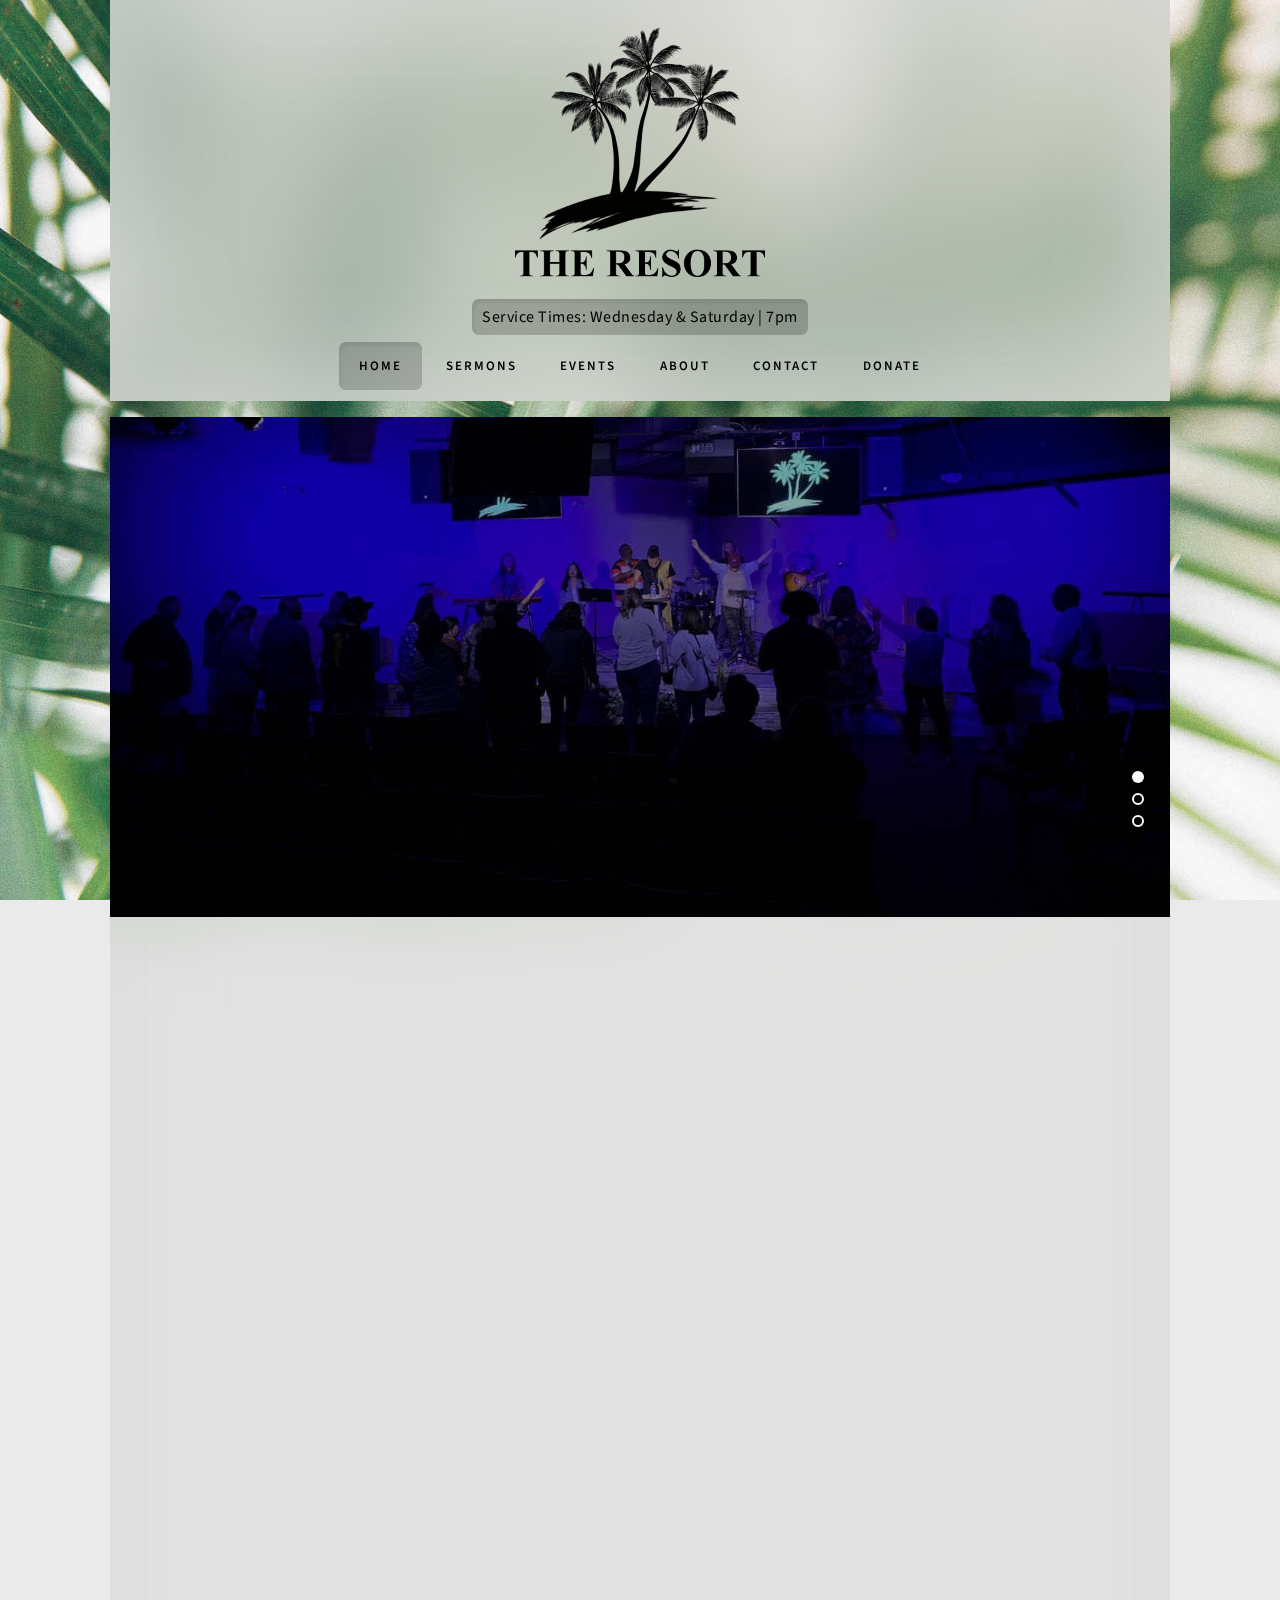
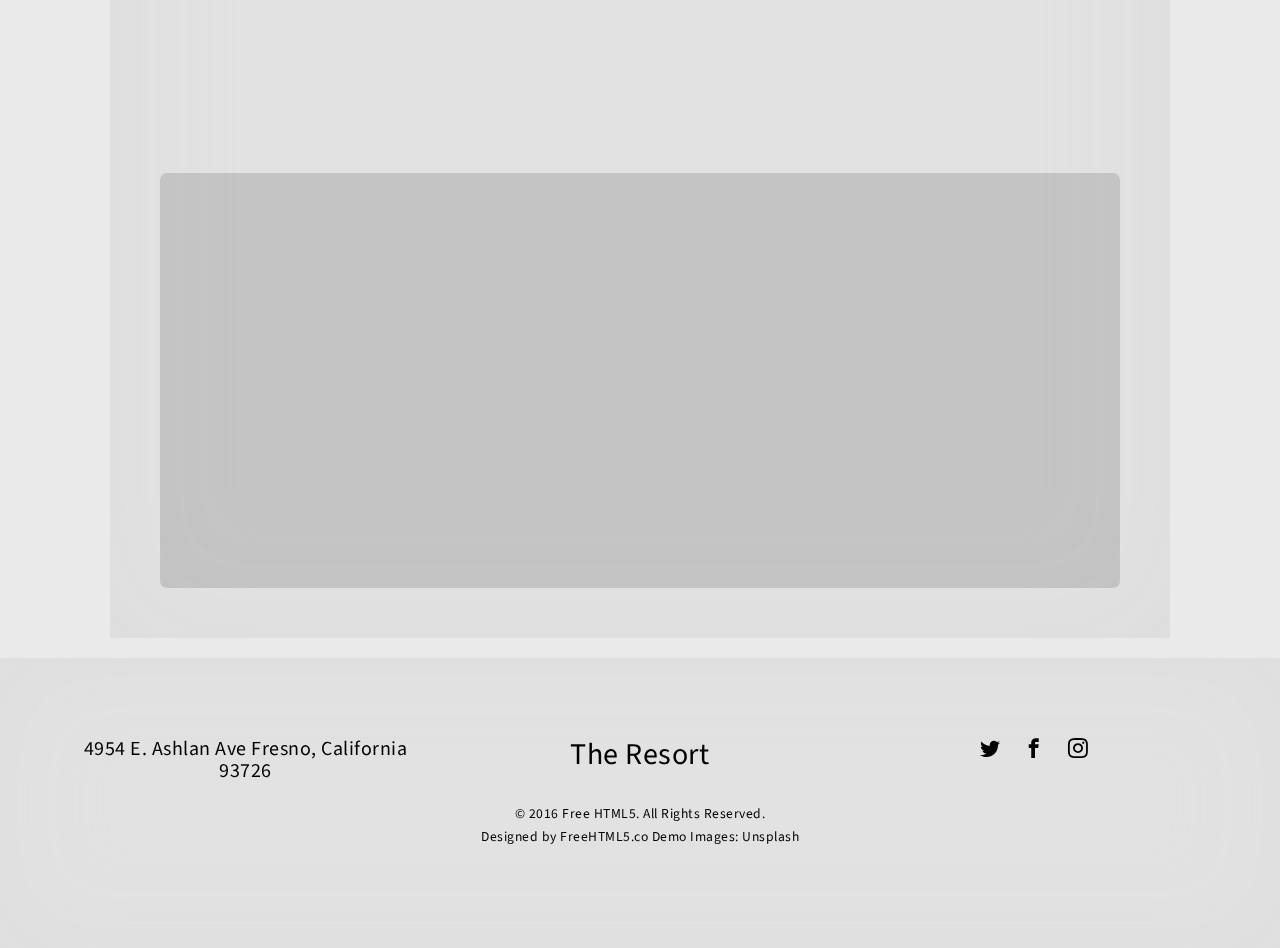
==== index.html @ a0623423 "Updated description again" ====
<!DOCTYPE HTML>
<html>
	<head>
	<meta charset="utf-8">
	<meta http-equiv="X-UA-Compatible" content="IE=edge">
	<title>The Resort Ministries</title>
	<meta name="viewport" content="width=device-width, initial-scale=1">
	<meta name="description" content="Service Times: Wednesday &amp; Saturday | 7pm | 4954 E. Ashlan Ave Fresno, California 93726"/>
	<meta name="keywords" content="ekklesia, ecclesia, healing, spiritual, deliverance, freedom, liberty, Jesus, Bible, light, truth, sermon" />
	<meta name="author" content="freehtml5.co" />
	
	<link rel="apple-touch-icon" sizes="180x180" href="/apple-touch-icon.png">
	<link rel="icon" type="image/png" sizes="32x32" href="/favicon-32x32.png">
	<link rel="icon" type="image/png" sizes="16x16" href="/favicon-16x16.png">
	<link rel="manifest" href="/site.webmanifest">
	<link rel="mask-icon" href="/safari-pinned-tab.svg" color="#5b84d5">
	<meta name="msapplication-TileColor" content="#9f00a7">
	<meta name="theme-color" content="#ffffff">
	
  	<!-- Facebook and Twitter integration -->
	<meta property="og:title" content=""/>
	<meta property="og:image" content=""/>
	<meta property="og:url" content=""/>
	<meta property="og:site_name" content=""/>
	<meta property="og:description" content=""/>
	<meta name="twitter:title" content="" />
	<meta name="twitter:image" content="" />
	<meta name="twitter:url" content="" />
	<meta name="twitter:card" content="" />

	<link href="https://fonts.googleapis.com/css?family=Source+Sans+Pro:400,600,700" rel="stylesheet">
	<link href="https://fonts.googleapis.com/css?family=Libre+Baskerville:400,400i,700" rel="stylesheet"
	>
	
	<!-- Animate.css -->
	<link rel="stylesheet" href="css/animate.css">
	<!-- Icomoon Icon Fonts-->
	<link rel="stylesheet" href="css/icomoon.css">
	<!-- Bootstrap  -->
	<link rel="stylesheet" href="css/bootstrap.css">

	<!-- Magnific Popup -->
	<link rel="stylesheet" href="css/magnific-popup.css">

	<!-- Flexslider  -->
	<link rel="stylesheet" href="css/flexslider.css">

	<!-- Owl Carousel  -->
	<link rel="stylesheet" href="css/owl.carousel.min.css">
	<link rel="stylesheet" href="css/owl.theme.default.min.css">

	<!-- Theme style  -->
	<link rel="stylesheet" href="css/style.css">

	<!-- Modernizr JS -->
	<script src="js/modernizr-2.6.2.min.js"></script>
	<!-- FOR IE9 below -->
	<!--[if lt IE 9]>
	<script src="js/respond.min.js"></script>
	<![endif]-->

	</head>
	<body>
		
	<div class="fh5co-loader"></div>
	
	<div id="page">
	<nav class="fh5co-nav" role="navigation">
		<div class="container-wrap">
			<div class="top-menu">
				<div class="row">
					<div class="col-md-12 col-offset-0 text-center">
					<a href="#" class="row"><img src="images/Newlogo.png" alt="The Resort"></a>
					</div>
						<div class="col-md-12 col-offset-0 text-center">
							<span class="service-times">Service Times: Wednesday &amp; Saturday | 7pm</span>
						</div>
					<div class="col-md-12 col-md-offset-0 text-center menu-1">
						<ul>
							<li class="active"><a href="index.html">Home</a></li>
							<li><a href="sermons.html">Sermons</a></li>
							<li><a href="events.html">Events</a></li>
							<li><a href="about.html">About</a></li>
							<li><a href="contact.html">Contact</a></li>
							<li><a href="https://tithe.ly/give?c=868152" class="donate">Donate</a></li>
						</ul>
					</div>
				</div>
				
			</div>
		</div>
	</nav>
	<div class="container-wrap">
		<aside id="fh5co-hero">
			<div class="flexslider">
				<ul class="slides">
			   	<li style="background-image: url(images/worship_1.jpg);">
			   		<div class="overlay"></div>
			   		<div class="container-fluid">
			   			<div class="row">
				   			<div class="col-md-6 col-md-offset-3 text-center">
				   				<div class="slider-text">
					   				<div class="slider-text-inner">
					   					<h1>Living &amp; Sharing the Gospel of God</h1>
											<p><a class="btn btn-primary popup-vimeo"> <i class="icon-play4"></i> Watch Video</a> <a class="btn btn-primary btn-demo">Join us here! <i class="icon-arrow-right3"></i></a></p>
					   				</div>
				   				</div>
				   			</div>
				   		</div>
			   		</div>
			   	</li>
			   	<li style="background-image: url(images/phil_1.jpg);">
			   		<div class="overlay"></div>
			   		<div class="container-fluid">
			   			<div class="row">
				   			<div class="col-md-6 col-md-offset-3 text-center">
				   				<div class="slider-text">
					   				<div class="slider-text-inner">
					   					<h1>Tell The World</h1>
											<p><a class="btn btn-primary btn-demo popup-vimeo" href="https://vimeo.com/channels/staffpicks/93951774"> <i class="icon-play4"></i> Watch Video</a> <a class="btn btn-primary btn-demo">Join us here! <i class="icon-arrow-right3"></i></a></p>
					   				</div>
					   			</div>
				   			</div>
				   		</div>
			   		</div>
			   	</li>
			   	<li style="background-image: url(images/handsup_1.jpg);">
			   		<div class="overlay"></div>
			   		<div class="container-fluids">
			   			<div class="row">
				   			<div class="col-md-6 col-md-offset-3 text-center">
				   				<div class="slider-text">
					   				<div class="slider-text-inner text-center">
					   					<h1>Know More About Jesus</h1>
											<p><a class="btn btn-primary btn-demo popup-vimeo" href="https://vimeo.com/channels/staffpicks/93951774"> <i class="icon-play4"></i> Watch Video</a> <a class="btn btn-primary btn-demo">Join us here! <i class="icon-arrow-right3"></i></a></p>
					   				</div>
					   			</div>
				   			</div>
				   		</div>
			   		</div>
			   	</li>
			  	</ul>
		  	</div>
		</aside>
		<div id="fh5co-intro">
			<div class="row animate-box">
				<div class="col-md-12 col-md-offset-0 text-center">
					<h2>Jesus is King!</h2>
				</div>
			</div>
		</div>

		<div id="fh5co-sermon">
			<div class="row animate-box">
				<div class="col-md-6 col-md-offset-3 text-center fh5co-heading">
					<h2>Our Sermons</h2>
				</div>
			</div>
			<div class="row">
				<div class="col-md-4 text-center animate-box">
					<div class="sermon-entry">
							<div class="play">
									<iframe src="https://www.facebook.com/plugins/video.php?href=https%3A%2F%2Fwww.facebook.com%2FTheResortMinistries%2Fvideos%2F464981240894096%2F&width=auto&show_text=false&height=413&appId&mute=0" class="sermon" style="border:none;overflow:hidden" scrolling="no" frameborder="0" allowTransparency="true" allow="encrypted-media" allowFullScreen="true"></iframe>
								<h3>10/16/19 Panel</h3>
								<span>Ps. Synthia w/ The Resort</span>
							</div>
					</div>
				</div>
				<div class="col-md-4 text-center animate-box">
					<div class="sermon-entry">
							<div class="play">
								<iframe src="https://www.facebook.com/plugins/video.php?href=https%3A%2F%2Fwww.facebook.com%2FTheResortMinistries%2Fvideos%2F510112192881816%2F&width=auto&show_text=false&height=413&appId&mute=0" class="sermon" style="border:none;overflow:hidden" scrolling="no" frameborder="0" allowTransparency="true" allow="encrypted-media" allowFullScreen="true"></iframe>
								<h3>"Bread of life, Water that doesn’t run dry"</h3>
								<span>Ps. Andrew Segura</span>
							</div>
					</div>
				</div>
				<div class="col-md-4 text-center animate-box">
					<div class="sermon-entry">
							<div class="play">
								<iframe src="https://www.facebook.com/plugins/video.php?href=https%3A%2F%2Fwww.facebook.com%2FTheResortMinistries%2Fvideos%2F494119828077491%2F&width=auto&show_text=false&height=413&appId&mute=0" class="sermon" style="border:none;overflow:hidden" scrolling="no" frameborder="0" allowTransparency="true" allow="encrypted-media" allowFullScreen="true"></iframe>
								<h3>"Dagon will fall 10/2/19"</h3>
								<span>Ps. Dakota Flemming</span>
							</div>
					</div>
				</div>
			</div>
		</div>
		<div id="fh5co-bible-verse">
			<div class="overlay"></div>
			<div class="row">
				<div class="col-md-10 col-md-offset-1">
					<div class="row animate-box">
						<div class="owl-carousel owl-carousel-fullwidth">
							<div class="item">
								<div class="bible-verse-slide active text-center">
									<blockquote>
										<p>&ldquo;For God so loved the world, that he gave his only begotten Son, that whosoever believeth in him should not perish, but have everlasting life.&rdquo;</p>
										<span>John 3:16</span>
									</blockquote>
								</div>
							</div>
							<div class="item">
								<div class="bible-verse-slide active text-center">
									<blockquote>
										<p>&ldquo;The LORD [is] my strength and my shield; my heart trusted in him, and I am helped: therefore my heart greatly rejoiceth; and with my song will I praise him.&rdquo;</p>
										<span>Psalms 28:7</span>
									</blockquote>
								</div>
							</div>
							<div class="item">
								<div class="bible-verse-slide active text-center">
									<blockquote>
										<p>&ldquo;And we have known and believed the love that God hath to us. God is love; and he that dwelleth in love dwelleth in God, and God in him.&rdquo;</p>
										<span>1 John 4:16</span>
									</blockquote>
								</div>
							</div>
						</div>
					</div>
				</div>
			</div>
		</div>
	</div><!-- END container-wrap -->

		<footer id="fh5co-footer" role="contentinfo">
			<div class="col-md-4 text-center">
				<h3>4954 E. Ashlan Ave Fresno, California 93726</h3>
			</div>
			<div class="col-md-4 text-center">
				<h2>The Resort</h2>
			</div>
			<div class="col-md-4 text-center">
			<ul class="fh5co-social-icons">
						<li><a href="https://twitter.com/TheResortChurch"><i class="icon-twitter2"></i></a></li>
						<li><a href="https://www.facebook.com/TheResortMinistries/"><i class="icon-facebook2"></i></a></li>
						<li><a href="https://www.instagram.com/theresortministries/"><i class="icon-instagram"></i></a></li>
					</ul>
				<p></p>
			</div>
			<div class="row copyright">
				<div class="col-md-12 text-center">
					<p>
						<small class="block">&copy; 2016 Free HTML5. All Rights Reserved.</small> 
						<small class="block">Designed by FreeHTML5.co Demo Images: Unsplash</small>
					</p>
				</div>
			</div>
		</footer><!-- END container-wrap -->
	</div>

	<div class="gototop js-top">
		<a href="#" class="js-gotop"><i class="icon-arrow-up2"></i></a>
	</div>
	
	<!-- jQuery -->
	<script src="js/jquery.min.js"></script>
	<!-- jQuery Easing -->
	<script src="js/jquery.easing.1.3.js"></script>
	<!-- Bootstrap -->
	<script src="js/bootstrap.min.js"></script>
	<!-- Waypoints -->
	<script src="js/jquery.waypoints.min.js"></script>
	<!-- Flexslider -->
	<script src="js/jquery.flexslider-min.js"></script>
	<!-- Carousel -->
	<script src="js/owl.carousel.min.js"></script>
	<!-- Magnific Popup -->
	<script src="js/jquery.magnific-popup.min.js"></script>
	<script src="js/magnific-popup-options.js"></script>
	<!-- Counters -->
	<script src="js/jquery.countTo.js"></script>
	<!-- Main -->
	<script src="js/main.js"></script>

	</body>
</html>
---- css/icomoon.css ----
@font-face {
  font-family: 'icomoon';
  src:  url('fonts/icomoon.eot?5j2n32');
  src:  url('fonts/icomoon.eot?5j2n32#iefix') format('embedded-opentype'),
    url('fonts/icomoon.ttf?5j2n32') format('truetype'),
    url('fonts/icomoon.woff?5j2n32') format('woff'),
    url('fonts/icomoon.svg?5j2n32#icomoon') format('svg');
  font-weight: normal;
  font-style: normal;
}

[class^="icon-"], [class*=" icon-"] {
  /* use !important to prevent issues with browser extensions that change fonts */
  font-family: 'icomoon' !important;
  speak: none;
  font-style: normal;
  font-weight: normal;
  font-variant: normal;
  text-transform: none;
  line-height: 1;

  /* Better Font Rendering =========== */
  -webkit-font-smoothing: antialiased;
  -moz-osx-font-smoothing: grayscale;
}

.icon-eye2:before {
  content: "\e064";
}
.icon-paper-clip:before {
  content: "\e065";
}
.icon-mail5:before {
  content: "\e066";
}
.icon-toggle:before {
  content: "\e067";
}
.icon-layout:before {
  content: "\e068";
}
.icon-link2:before {
  content: "\e069";
}
.icon-bell2:before {
  content: "\e06a";
}
.icon-lock3:before {
  content: "\e06b";
}
.icon-unlock:before {
  content: "\e06c";
}
.icon-ribbon2:before {
  content: "\e06d";
}
.icon-image2:before {
  content: "\e06e";
}
.icon-signal:before {
  content: "\e06f";
}
.icon-target3:before {
  content: "\e070";
}
.icon-clipboard3:before {
  content: "\e071";
}
.icon-clock3:before {
  content: "\e072";
}
.icon-watch:before {
  content: "\e073";
}
.icon-air-play:before {
  content: "\e074";
}
.icon-camera3:before {
  content: "\e075";
}
.icon-video2:before {
  content: "\e076";
}
.icon-disc:before {
  content: "\e077";
}
.icon-printer3:before {
  content: "\e078";
}
.icon-monitor:before {
  content: "\e079";
}
.icon-server:before {
  content: "\e07a";
}
.icon-cog2:before {
  content: "\e07b";
}
.icon-heart3:before {
  content: "\e07c";
}
.icon-paragraph:before {
  content: "\e07d";
}
.icon-align-justify:before {
  content: "\e07e";
}
.icon-align-left:before {
  content: "\e07f";
}
.icon-align-center:before {
  content: "\e080";
}
.icon-align-right:before {
  content: "\e081";
}
.icon-book2:before {
  content: "\e082";
}
.icon-layers2:before {
  content: "\e083";
}
.icon-stack2:before {
  content: "\e084";
}
.icon-stack-2:before {
  content: "\e085";
}
.icon-paper:before {
  content: "\e086";
}
.icon-paper-stack:before {
  content: "\e087";
}
.icon-search3:before {
  content: "\e088";
}
.icon-zoom-in2:before {
  content: "\e089";
}
.icon-zoom-out2:before {
  content: "\e08a";
}
.icon-reply2:before {
  content: "\e08b";
}
.icon-circle-plus:before {
  content: "\e08c";
}
.icon-circle-minus:before {
  content: "\e08d";
}
.icon-circle-check:before {
  content: "\e08e";
}
.icon-circle-cross:before {
  content: "\e08f";
}
.icon-square-plus:before {
  content: "\e090";
}
.icon-square-minus:before {
  content: "\e091";
}
.icon-square-check:before {
  content: "\e092";
}
.icon-square-cross:before {
  content: "\e093";
}
.icon-microphone:before {
  content: "\e094";
}
.icon-record:before {
  content: "\e095";
}
.icon-skip-back:before {
  content: "\e096";
}
.icon-rewind:before {
  content: "\e097";
}
.icon-play4:before {
  content: "\e098";
}
.icon-pause3:before {
  content: "\e099";
}
.icon-stop3:before {
  content: "\e09a";
}
.icon-fast-forward:before {
  content: "\e09b";
}
.icon-skip-forward:before {
  content: "\e09c";
}
.icon-shuffle2:before {
  content: "\e09d";
}
.icon-repeat:before {
  content: "\e09e";
}
.icon-folder2:before {
  content: "\e09f";
}
.icon-umbrella:before {
  content: "\e0a0";
}
.icon-moon:before {
  content: "\e0a1";
}
.icon-thermometer:before {
  content: "\e0a2";
}
.icon-drop:before {
  content: "\e0a3";
}
.icon-sun2:before {
  content: "\e0a4";
}
.icon-cloud3:before {
  content: "\e0a5";
}
.icon-cloud-upload2:before {
  content: "\e0a6";
}
.icon-cloud-download2:before {
  content: "\e0a7";
}
.icon-upload4:before {
  content: "\e0a8";
}
.icon-download4:before {
  content: "\e0a9";
}
.icon-location3:before {
  content: "\e0aa";
}
.icon-location-2:before {
  content: "\e0ab";
}
.icon-map3:before {
  content: "\e0ac";
}
.icon-battery:before {
  content: "\e0ad";
}
.icon-head:before {
  content: "\e0ae";
}
.icon-briefcase3:before {
  content: "\e0af";
}
.icon-speech-bubble:before {
  content: "\e0b0";
}
.icon-anchor2:before {
  content: "\e0b1";
}
.icon-globe2:before {
  content: "\e0b2";
}
.icon-box:before {
  content: "\e0b3";
}
.icon-reload:before {
  content: "\e0b4";
}
.icon-share3:before {
  content: "\e0b5";
}
.icon-marquee:before {
  content: "\e0b6";
}
.icon-marquee-plus:before {
  content: "\e0b7";
}
.icon-marquee-minus:before {
  content: "\e0b8";
}
.icon-tag:before {
  content: "\e0b9";
}
.icon-power2:before {
  content: "\e0ba";
}
.icon-command2:before {
  content: "\e0bb";
}
.icon-alt:before {
  content: "\e0bc";
}
.icon-esc:before {
  content: "\e0bd";
}
.icon-bar-graph:before {
  content: "\e0be";
}
.icon-bar-graph-2:before {
  content: "\e0bf";
}
.icon-pie-graph:before {
  content: "\e0c0";
}
.icon-star:before {
  content: "\e0c1";
}
.icon-arrow-left3:before {
  content: "\e0c2";
}
.icon-arrow-right3:before {
  content: "\e0c3";
}
.icon-arrow-up3:before {
  content: "\e0c4";
}
.icon-arrow-down3:before {
  content: "\e0c5";
}
.icon-volume:before {
  content: "\e0c6";
}
.icon-mute:before {
  content: "\e0c7";
}
.icon-content-right:before {
  content: "\e100";
}
.icon-content-left:before {
  content: "\e101";
}
.icon-grid2:before {
  content: "\e102";
}
.icon-grid-2:before {
  content: "\e103";
}
.icon-columns:before {
  content: "\e104";
}
.icon-loader:before {
  content: "\e105";
}
.icon-bag:before {
  content: "\e106";
}
.icon-ban:before {
  content: "\e107";
}
.icon-flag3:before {
  content: "\e108";
}
.icon-trash:before {
  content: "\e109";
}
.icon-expand2:before {
  content: "\e110";
}
.icon-contract:before {
  content: "\e111";
}
.icon-maximize:before {
  content: "\e112";
}
.icon-minimize:before {
  content: "\e113";
}
.icon-plus2:before {
  content: "\e114";
}
.icon-minus2:before {
  content: "\e115";
}
.icon-check:before {
  content: "\e116";
}
.icon-cross2:before {
  content: "\e117";
}
.icon-move:before {
  content: "\e118";
}
.icon-delete:before {
  content: "\e119";
}
.icon-menu5:before {
  content: "\e120";
}
.icon-archive:before {
  content: "\e121";
}
.icon-inbox:before {
  content: "\e122";
}
.icon-outbox:before {
  content: "\e123";
}
.icon-file:before {
  content: "\e124";
}
.icon-file-add:before {
  content: "\e125";
}
.icon-file-subtract:before {
  content: "\e126";
}
.icon-help:before {
  content: "\e127";
}
.icon-open:before {
  content: "\e128";
}
.icon-ellipsis:before {
  content: "\e129";
}
.icon-heart4:before {
  content: "\e900";
}
.icon-cloud4:before {
  content: "\e901";
}
.icon-star2:before {
  content: "\e902";
}
.icon-tv2:before {
  content: "\e903";
}
.icon-sound:before {
  content: "\e904";
}
.icon-video3:before {
  content: "\e905";
}
.icon-trash2:before {
  content: "\e906";
}
.icon-user2:before {
  content: "\e907";
}
.icon-key3:before {
  content: "\e908";
}
.icon-search4:before {
  content: "\e909";
}
.icon-settings:before {
  content: "\e90a";
}
.icon-camera4:before {
  content: "\e90b";
}
.icon-tag2:before {
  content: "\e90c";
}
.icon-lock4:before {
  content: "\e90d";
}
.icon-bulb:before {
  content: "\e90e";
}
.icon-pen2:before {
  content: "\e90f";
}
.icon-diamond:before {
  content: "\e910";
}
.icon-display2:before {
  content: "\e911";
}
.icon-location4:before {
  content: "\e912";
}
.icon-eye3:before {
  content: "\e913";
}
.icon-bubble3:before {
  content: "\e914";
}
.icon-stack3:before {
  content: "\e915";
}
.icon-cup:before {
  content: "\e916";
}
.icon-phone3:before {
  content: "\e917";
}
.icon-news:before {
  content: "\e918";
}
.icon-mail6:before {
  content: "\e919";
}
.icon-like:before {
  content: "\e91a";
}
.icon-photo:before {
  content: "\e91b";
}
.icon-note:before {
  content: "\e91c";
}
.icon-clock4:before {
  content: "\e91d";
}
.icon-paperplane:before {
  content: "\e91e";
}
.icon-params:before {
  content: "\e91f";
}
.icon-banknote:before {
  content: "\e920";
}
.icon-data:before {
  content: "\e921";
}
.icon-music2:before {
  content: "\e922";
}
.icon-megaphone2:before {
  content: "\e923";
}
.icon-study:before {
  content: "\e924";
}
.icon-lab2:before {
  content: "\e925";
}
.icon-food:before {
  content: "\e926";
}
.icon-t-shirt:before {
  content: "\e927";
}
.icon-fire2:before {
  content: "\e928";
}
.icon-clip:before {
  content: "\e929";
}
.icon-shop:before {
  content: "\e92a";
}
.icon-calendar3:before {
  content: "\e92b";
}
.icon-wallet2:before {
  content: "\e92c";
}
.icon-vynil:before {
  content: "\e92d";
}
.icon-truck2:before {
  content: "\e92e";
}
.icon-world:before {
  content: "\e92f";
}
.icon-mobile:before {
  content: "\e000";
}
.icon-laptop:before {
  content: "\e001";
}
.icon-desktop:before {
  content: "\e002";
}
.icon-tablet:before {
  content: "\e003";
}
.icon-phone:before {
  content: "\e004";
}
.icon-document:before {
  content: "\e005";
}
.icon-documents:before {
  content: "\e006";
}
.icon-search:before {
  content: "\e007";
}
.icon-clipboard:before {
  content: "\e008";
}
.icon-newspaper:before {
  content: "\e009";
}
.icon-notebook:before {
  content: "\e00a";
}
.icon-book-open:before {
  content: "\e00b";
}
.icon-browser:before {
  content: "\e00c";
}
.icon-calendar:before {
  content: "\e00d";
}
.icon-presentation:before {
  content: "\e00e";
}
.icon-picture:before {
  content: "\e00f";
}
.icon-pictures:before {
  content: "\e010";
}
.icon-video:before {
  content: "\e011";
}
.icon-camera:before {
  content: "\e012";
}
.icon-printer:before {
  content: "\e013";
}
.icon-toolbox:before {
  content: "\e014";
}
.icon-briefcase:before {
  content: "\e015";
}
.icon-wallet:before {
  content: "\e016";
}
.icon-gift:before {
  content: "\e017";
}
.icon-bargraph:before {
  content: "\e018";
}
.icon-grid:before {
  content: "\e019";
}
.icon-expand:before {
  content: "\e01a";
}
.icon-focus:before {
  content: "\e01b";
}
.icon-edit:before {
  content: "\e01c";
}
.icon-adjustments:before {
  content: "\e01d";
}
.icon-ribbon:before {
  content: "\e01e";
}
.icon-hourglass:before {
  content: "\e01f";
}
.icon-lock:before {
  content: "\e020";
}
.icon-megaphone:before {
  content: "\e021";
}
.icon-shield:before {
  content: "\e022";
}
.icon-trophy:before {
  content: "\e023";
}
.icon-flag:before {
  content: "\e024";
}
.icon-map:before {
  content: "\e025";
}
.icon-puzzle:before {
  content: "\e026";
}
.icon-basket:before {
  content: "\e027";
}
.icon-envelope:before {
  content: "\e028";
}
.icon-streetsign:before {
  content: "\e029";
}
.icon-telescope:before {
  content: "\e02a";
}
.icon-gears:before {
  content: "\e02b";
}
.icon-key:before {
  content: "\e02c";
}
.icon-paperclip:before {
  content: "\e02d";
}
.icon-attachment:before {
  content: "\e02e";
}
.icon-pricetags:before {
  content: "\e02f";
}
.icon-lightbulb:before {
  content: "\e030";
}
.icon-layers:before {
  content: "\e031";
}
.icon-pencil:before {
  content: "\e032";
}
.icon-tools:before {
  content: "\e033";
}
.icon-tools-2:before {
  content: "\e034";
}
.icon-scissors:before {
  content: "\e035";
}
.icon-paintbrush:before {
  content: "\e036";
}
.icon-magnifying-glass:before {
  content: "\e037";
}
.icon-circle-compass:before {
  content: "\e038";
}
.icon-linegraph:before {
  content: "\e039";
}
.icon-mic:before {
  content: "\e03a";
}
.icon-strategy:before {
  content: "\e03b";
}
.icon-beaker:before {
  content: "\e03c";
}
.icon-caution:before {
  content: "\e03d";
}
.icon-recycle:before {
  content: "\e03e";
}
.icon-anchor:before {
  content: "\e03f";
}
.icon-profile-male:before {
  content: "\e040";
}
.icon-profile-female:before {
  content: "\e041";
}
.icon-bike:before {
  content: "\e042";
}
.icon-wine:before {
  content: "\e043";
}
.icon-hotairballoon:before {
  content: "\e044";
}
.icon-globe:before {
  content: "\e045";
}
.icon-genius:before {
  content: "\e046";
}
.icon-map-pin:before {
  content: "\e047";
}
.icon-dial:before {
  content: "\e048";
}
.icon-chat:before {
  content: "\e049";
}
.icon-heart:before {
  content: "\e04a";
}
.icon-cloud:before {
  content: "\e04b";
}
.icon-upload:before {
  content: "\e04c";
}
.icon-download:before {
  content: "\e04d";
}
.icon-target:before {
  content: "\e04e";
}
.icon-hazardous:before {
  content: "\e04f";
}
.icon-piechart:before {
  content: "\e050";
}
.icon-speedometer:before {
  content: "\e051";
}
.icon-global:before {
  content: "\e052";
}
.icon-compass:before {
  content: "\e053";
}
.icon-lifesaver:before {
  content: "\e054";
}
.icon-clock:before {
  content: "\e055";
}
.icon-aperture:before {
  content: "\e056";
}
.icon-quote:before {
  content: "\e057";
}
.icon-scope:before {
  content: "\e058";
}
.icon-alarmclock:before {
  content: "\e059";
}
.icon-refresh:before {
  content: "\e05a";
}
.icon-happy:before {
  content: "\e05b";
}
.icon-sad:before {
  content: "\e05c";
}
.icon-facebook:before {
  content: "\e05d";
}
.icon-twitter:before {
  content: "\e05e";
}
.icon-googleplus:before {
  content: "\e05f";
}
.icon-rss:before {
  content: "\e060";
}
.icon-tumblr:before {
  content: "\e061";
}
.icon-linkedin:before {
  content: "\e062";
}
.icon-dribbble:before {
  content: "\e063";
}
.icon-home:before {
  content: "\e930";
}
.icon-home2:before {
  content: "\e931";
}
.icon-home3:before {
  content: "\e932";
}
.icon-office:before {
  content: "\e933";
}
.icon-newspaper2:before {
  content: "\e934";
}
.icon-pencil2:before {
  content: "\e935";
}
.icon-pencil22:before {
  content: "\e936";
}
.icon-quill:before {
  content: "\e937";
}
.icon-pen:before {
  content: "\e938";
}
.icon-blog:before {
  content: "\e939";
}
.icon-eyedropper:before {
  content: "\e93a";
}
.icon-droplet:before {
  content: "\e93b";
}
.icon-paint-format:before {
  content: "\e93c";
}
.icon-image:before {
  content: "\e93d";
}
.icon-images:before {
  content: "\e93e";
}
.icon-camera2:before {
  content: "\e93f";
}
.icon-headphones:before {
  content: "\e940";
}
.icon-music:before {
  content: "\e941";
}
.icon-play:before {
  content: "\e942";
}
.icon-film:before {
  content: "\e943";
}
.icon-video-camera:before {
  content: "\e944";
}
.icon-dice:before {
  content: "\e945";
}
.icon-pacman:before {
  content: "\e946";
}
.icon-spades:before {
  content: "\e947";
}
.icon-clubs:before {
  content: "\e948";
}
.icon-diamonds:before {
  content: "\e949";
}
.icon-bullhorn:before {
  content: "\e94a";
}
.icon-connection:before {
  content: "\e94b";
}
.icon-podcast:before {
  content: "\e94c";
}
.icon-feed:before {
  content: "\e94d";
}
.icon-mic2:before {
  content: "\e94e";
}
.icon-book:before {
  content: "\e94f";
}
.icon-books:before {
  content: "\e950";
}
.icon-library:before {
  content: "\e951";
}
.icon-file-text:before {
  content: "\e952";
}
.icon-profile:before {
  content: "\e953";
}
.icon-file-empty:before {
  content: "\e954";
}
.icon-files-empty:before {
  content: "\e955";
}
.icon-file-text2:before {
  content: "\e956";
}
.icon-file-picture:before {
  content: "\e957";
}
.icon-file-music:before {
  content: "\e958";
}
.icon-file-play:before {
  content: "\e959";
}
.icon-file-video:before {
  content: "\e95a";
}
.icon-file-zip:before {
  content: "\e95b";
}
.icon-copy:before {
  content: "\e95c";
}
.icon-paste:before {
  content: "\e95d";
}
.icon-stack:before {
  content: "\e95e";
}
.icon-folder:before {
  content: "\e95f";
}
.icon-folder-open:before {
  content: "\e960";
}
.icon-folder-plus:before {
  content: "\e961";
}
.icon-folder-minus:before {
  content: "\e962";
}
.icon-folder-download:before {
  content: "\e963";
}
.icon-folder-upload:before {
  content: "\e964";
}
.icon-price-tag:before {
  content: "\e965";
}
.icon-price-tags:before {
  content: "\e966";
}
.icon-barcode:before {
  content: "\e967";
}
.icon-qrcode:before {
  content: "\e968";
}
.icon-ticket:before {
  content: "\e969";
}
.icon-cart:before {
  content: "\e96a";
}
.icon-coin-dollar:before {
  content: "\e96b";
}
.icon-coin-euro:before {
  content: "\e96c";
}
.icon-coin-pound:before {
  content: "\e96d";
}
.icon-coin-yen:before {
  content: "\e96e";
}
.icon-credit-card:before {
  content: "\e96f";
}
.icon-calculator:before {
  content: "\e970";
}
.icon-lifebuoy:before {
  content: "\e971";
}
.icon-phone2:before {
  content: "\e972";
}
.icon-phone-hang-up:before {
  content: "\e973";
}
.icon-address-book:before {
  content: "\e974";
}
.icon-envelop:before {
  content: "\e975";
}
.icon-pushpin:before {
  content: "\e976";
}
.icon-location:before {
  content: "\e977";
}
.icon-location2:before {
  content: "\e978";
}
.icon-compass2:before {
  content: "\e979";
}
.icon-compass22:before {
  content: "\e97a";
}
.icon-map2:before {
  content: "\e97b";
}
.icon-map22:before {
  content: "\e97c";
}
.icon-history:before {
  content: "\e97d";
}
.icon-clock2:before {
  content: "\e97e";
}
.icon-clock22:before {
  content: "\e97f";
}
.icon-alarm:before {
  content: "\e980";
}
.icon-bell:before {
  content: "\e981";
}
.icon-stopwatch:before {
  content: "\e982";
}
.icon-calendar2:before {
  content: "\e983";
}
.icon-printer2:before {
  content: "\e984";
}
.icon-keyboard:before {
  content: "\e985";
}
.icon-display:before {
  content: "\e986";
}
.icon-laptop2:before {
  content: "\e987";
}
.icon-mobile2:before {
  content: "\e988";
}
.icon-mobile22:before {
  content: "\e989";
}
.icon-tablet2:before {
  content: "\e98a";
}
.icon-tv:before {
  content: "\e98b";
}
.icon-drawer:before {
  content: "\e98c";
}
.icon-drawer2:before {
  content: "\e98d";
}
.icon-box-add:before {
  content: "\e98e";
}
.icon-box-remove:before {
  content: "\e98f";
}
.icon-download3:before {
  content: "\e990";
}
.icon-upload2:before {
  content: "\e991";
}
.icon-floppy-disk:before {
  content: "\e992";
}
.icon-drive:before {
  content: "\e993";
}
.icon-database:before {
  content: "\e994";
}
.icon-undo:before {
  content: "\e995";
}
.icon-redo:before {
  content: "\e996";
}
.icon-undo2:before {
  content: "\e997";
}
.icon-redo2:before {
  content: "\e998";
}
.icon-forward:before {
  content: "\e999";
}
.icon-reply:before {
  content: "\e99a";
}
.icon-bubble:before {
  content: "\e99b";
}
.icon-bubbles:before {
  content: "\e99c";
}
.icon-bubbles2:before {
  content: "\e99d";
}
.icon-bubble2:before {
  content: "\e99e";
}
.icon-bubbles3:before {
  content: "\e99f";
}
.icon-bubbles4:before {
  content: "\e9a0";
}
.icon-user:before {
  content: "\e9a1";
}
.icon-users:before {
  content: "\e9a2";
}
.icon-user-plus:before {
  content: "\e9a3";
}
.icon-user-minus:before {
  content: "\e9a4";
}
.icon-user-check:before {
  content: "\e9a5";
}
.icon-user-tie:before {
  content: "\e9a6";
}
.icon-quotes-left:before {
  content: "\e9a7";
}
.icon-quotes-right:before {
  content: "\e9a8";
}
.icon-hour-glass:before {
  content: "\e9a9";
}
.icon-spinner:before {
  content: "\e9aa";
}
.icon-spinner2:before {
  content: "\e9ab";
}
.icon-spinner3:before {
  content: "\e9ac";
}
.icon-spinner4:before {
  content: "\e9ad";
}
.icon-spinner5:before {
  content: "\e9ae";
}
.icon-spinner6:before {
  content: "\e9af";
}
.icon-spinner7:before {
  content: "\e9b0";
}
.icon-spinner8:before {
  content: "\e9b1";
}
.icon-spinner9:before {
  content: "\e9b2";
}
.icon-spinner10:before {
  content: "\e9b3";
}
.icon-spinner11:before {
  content: "\e9b4";
}
.icon-binoculars:before {
  content: "\e9b5";
}
.icon-search2:before {
  content: "\e9b6";
}
.icon-zoom-in:before {
  content: "\e9b7";
}
.icon-zoom-out:before {
  content: "\e9b8";
}
.icon-enlarge:before {
  content: "\e9b9";
}
.icon-shrink:before {
  content: "\e9ba";
}
.icon-enlarge2:before {
  content: "\e9bb";
}
.icon-shrink2:before {
  content: "\e9bc";
}
.icon-key2:before {
  content: "\e9bd";
}
.icon-key22:before {
  content: "\e9be";
}
.icon-lock2:before {
  content: "\e9bf";
}
.icon-unlocked:before {
  content: "\e9c0";
}
.icon-wrench:before {
  content: "\e9c1";
}
.icon-equalizer:before {
  content: "\e9c2";
}
.icon-equalizer2:before {
  content: "\e9c3";
}
.icon-cog:before {
  content: "\e9c4";
}
.icon-cogs:before {
  content: "\e9c5";
}
.icon-hammer:before {
  content: "\e9c6";
}
.icon-magic-wand:before {
  content: "\e9c7";
}
.icon-aid-kit:before {
  content: "\e9c8";
}
.icon-bug:before {
  content: "\e9c9";
}
.icon-pie-chart:before {
  content: "\e9ca";
}
.icon-stats-dots:before {
  content: "\e9cb";
}
.icon-stats-bars:before {
  content: "\e9cc";
}
.icon-stats-bars2:before {
  content: "\e9cd";
}
.icon-trophy2:before {
  content: "\e9ce";
}
.icon-gift2:before {
  content: "\e9cf";
}
.icon-glass:before {
  content: "\e9d0";
}
.icon-glass2:before {
  content: "\e9d1";
}
.icon-mug:before {
  content: "\e9d2";
}
.icon-spoon-knife:before {
  content: "\e9d3";
}
.icon-leaf:before {
  content: "\e9d4";
}
.icon-rocket:before {
  content: "\e9d5";
}
.icon-meter:before {
  content: "\e9d6";
}
.icon-meter2:before {
  content: "\e9d7";
}
.icon-hammer2:before {
  content: "\e9d8";
}
.icon-fire:before {
  content: "\e9d9";
}
.icon-lab:before {
  content: "\e9da";
}
.icon-magnet:before {
  content: "\e9db";
}
.icon-bin:before {
  content: "\e9dc";
}
.icon-bin2:before {
  content: "\e9dd";
}
.icon-briefcase2:before {
  content: "\e9de";
}
.icon-airplane:before {
  content: "\e9df";
}
.icon-truck:before {
  content: "\e9e0";
}
.icon-road:before {
  content: "\e9e1";
}
.icon-accessibility:before {
  content: "\e9e2";
}
.icon-target2:before {
  content: "\e9e3";
}
.icon-shield2:before {
  content: "\e9e4";
}
.icon-power:before {
  content: "\e9e5";
}
.icon-switch:before {
  content: "\e9e6";
}
.icon-power-cord:before {
  content: "\e9e7";
}
.icon-clipboard2:before {
  content: "\e9e8";
}
.icon-list-numbered:before {
  content: "\e9e9";
}
.icon-list:before {
  content: "\e9ea";
}
.icon-list2:before {
  content: "\e9eb";
}
.icon-tree:before {
  content: "\e9ec";
}
.icon-menu:before {
  content: "\e9ed";
}
.icon-menu2:before {
  content: "\e9ee";
}
.icon-menu3:before {
  content: "\e9ef";
}
.icon-menu4:before {
  content: "\e9f0";
}
.icon-cloud2:before {
  content: "\e9f1";
}
.icon-cloud-download:before {
  content: "\e9f2";
}
.icon-cloud-upload:before {
  content: "\e9f3";
}
.icon-cloud-check:before {
  content: "\e9f4";
}
.icon-download2:before {
  content: "\e9f5";
}
.icon-upload22:before {
  content: "\e9f6";
}
.icon-download32:before {
  content: "\e9f7";
}
.icon-upload3:before {
  content: "\e9f8";
}
.icon-sphere:before {
  content: "\e9f9";
}
.icon-earth:before {
  content: "\e9fa";
}
.icon-link:before {
  content: "\e9fb";
}
.icon-flag2:before {
  content: "\e9fc";
}
.icon-attachment2:before {
  content: "\e9fd";
}
.icon-eye:before {
  content: "\e9fe";
}
.icon-eye-plus:before {
  content: "\e9ff";
}
.icon-eye-minus:before {
  content: "\ea00";
}
.icon-eye-blocked:before {
  content: "\ea01";
}
.icon-bookmark:before {
  content: "\ea02";
}
.icon-bookmarks:before {
  content: "\ea03";
}
.icon-sun:before {
  content: "\ea04";
}
.icon-contrast:before {
  content: "\ea05";
}
.icon-brightness-contrast:before {
  content: "\ea06";
}
.icon-star-empty:before {
  content: "\ea07";
}
.icon-star-half:before {
  content: "\ea08";
}
.icon-star-full:before {
  content: "\ea09";
}
.icon-heart2:before {
  content: "\ea0a";
}
.icon-heart-broken:before {
  content: "\ea0b";
}
.icon-man:before {
  content: "\ea0c";
}
.icon-woman:before {
  content: "\ea0d";
}
.icon-man-woman:before {
  content: "\ea0e";
}
.icon-happy3:before {
  content: "\ea0f";
}
.icon-happy2:before {
  content: "\ea10";
}
.icon-smile:before {
  content: "\ea11";
}
.icon-smile2:before {
  content: "\ea12";
}
.icon-tongue:before {
  content: "\ea13";
}
.icon-tongue2:before {
  content: "\ea14";
}
.icon-sad2:before {
  content: "\ea15";
}
.icon-sad22:before {
  content: "\ea16";
}
.icon-wink:before {
  content: "\ea17";
}
.icon-wink2:before {
  content: "\ea18";
}
.icon-grin:before {
  content: "\ea19";
}
.icon-grin2:before {
  content: "\ea1a";
}
.icon-cool:before {
  content: "\ea1b";
}
.icon-cool2:before {
  content: "\ea1c";
}
.icon-angry:before {
  content: "\ea1d";
}
.icon-angry2:before {
  content: "\ea1e";
}
.icon-evil:before {
  content: "\ea1f";
}
.icon-evil2:before {
  content: "\ea20";
}
.icon-shocked:before {
  content: "\ea21";
}
.icon-shocked2:before {
  content: "\ea22";
}
.icon-baffled:before {
  content: "\ea23";
}
.icon-baffled2:before {
  content: "\ea24";
}
.icon-confused:before {
  content: "\ea25";
}
.icon-confused2:before {
  content: "\ea26";
}
.icon-neutral:before {
  content: "\ea27";
}
.icon-neutral2:before {
  content: "\ea28";
}
.icon-hipster:before {
  content: "\ea29";
}
.icon-hipster2:before {
  content: "\ea2a";
}
.icon-wondering:before {
  content: "\ea2b";
}
.icon-wondering2:before {
  content: "\ea2c";
}
.icon-sleepy:before {
  content: "\ea2d";
}
.icon-sleepy2:before {
  content: "\ea2e";
}
.icon-frustrated:before {
  content: "\ea2f";
}
.icon-frustrated2:before {
  content: "\ea30";
}
.icon-crying:before {
  content: "\ea31";
}
.icon-crying2:before {
  content: "\ea32";
}
.icon-point-up:before {
  content: "\ea33";
}
.icon-point-right:before {
  content: "\ea34";
}
.icon-point-down:before {
  content: "\ea35";
}
.icon-point-left:before {
  content: "\ea36";
}
.icon-warning:before {
  content: "\ea37";
}
.icon-notification:before {
  content: "\ea38";
}
.icon-question:before {
  content: "\ea39";
}
.icon-plus:before {
  content: "\ea3a";
}
.icon-minus:before {
  content: "\ea3b";
}
.icon-info:before {
  content: "\ea3c";
}
.icon-cancel-circle:before {
  content: "\ea3d";
}
.icon-blocked:before {
  content: "\ea3e";
}
.icon-cross:before {
  content: "\ea3f";
}
.icon-checkmark:before {
  content: "\ea40";
}
.icon-checkmark2:before {
  content: "\ea41";
}
.icon-spell-check:before {
  content: "\ea42";
}
.icon-enter:before {
  content: "\ea43";
}
.icon-exit:before {
  content: "\ea44";
}
.icon-play2:before {
  content: "\ea45";
}
.icon-pause:before {
  content: "\ea46";
}
.icon-stop:before {
  content: "\ea47";
}
.icon-previous:before {
  content: "\ea48";
}
.icon-next:before {
  content: "\ea49";
}
.icon-backward:before {
  content: "\ea4a";
}
.icon-forward2:before {
  content: "\ea4b";
}
.icon-play3:before {
  content: "\ea4c";
}
.icon-pause2:before {
  content: "\ea4d";
}
.icon-stop2:before {
  content: "\ea4e";
}
.icon-backward2:before {
  content: "\ea4f";
}
.icon-forward3:before {
  content: "\ea50";
}
.icon-first:before {
  content: "\ea51";
}
.icon-last:before {
  content: "\ea52";
}
.icon-previous2:before {
  content: "\ea53";
}
.icon-next2:before {
  content: "\ea54";
}
.icon-eject:before {
  content: "\ea55";
}
.icon-volume-high:before {
  content: "\ea56";
}
.icon-volume-medium:before {
  content: "\ea57";
}
.icon-volume-low:before {
  content: "\ea58";
}
.icon-volume-mute:before {
  content: "\ea59";
}
.icon-volume-mute2:before {
  content: "\ea5a";
}
.icon-volume-increase:before {
  content: "\ea5b";
}
.icon-volume-decrease:before {
  content: "\ea5c";
}
.icon-loop:before {
  content: "\ea5d";
}
.icon-loop2:before {
  content: "\ea5e";
}
.icon-infinite:before {
  content: "\ea5f";
}
.icon-shuffle:before {
  content: "\ea60";
}
.icon-arrow-up-left:before {
  content: "\ea61";
}
.icon-arrow-up:before {
  content: "\ea62";
}
.icon-arrow-up-right:before {
  content: "\ea63";
}
.icon-arrow-right:before {
  content: "\ea64";
}
.icon-arrow-down-right:before {
  content: "\ea65";
}
.icon-arrow-down:before {
  content: "\ea66";
}
.icon-arrow-down-left:before {
  content: "\ea67";
}
.icon-arrow-left:before {
  content: "\ea68";
}
.icon-arrow-up-left2:before {
  content: "\ea69";
}
.icon-arrow-up2:before {
  content: "\ea6a";
}
.icon-arrow-up-right2:before {
  content: "\ea6b";
}
.icon-arrow-right2:before {
  content: "\ea6c";
}
.icon-arrow-down-right2:before {
  content: "\ea6d";
}
.icon-arrow-down2:before {
  content: "\ea6e";
}
.icon-arrow-down-left2:before {
  content: "\ea6f";
}
.icon-arrow-left2:before {
  content: "\ea70";
}
.icon-circle-up:before {
  content: "\ea71";
}
.icon-circle-right:before {
  content: "\ea72";
}
.icon-circle-down:before {
  content: "\ea73";
}
.icon-circle-left:before {
  content: "\ea74";
}
.icon-tab:before {
  content: "\ea75";
}
.icon-move-up:before {
  content: "\ea76";
}
.icon-move-down:before {
  content: "\ea77";
}
.icon-sort-alpha-asc:before {
  content: "\ea78";
}
.icon-sort-alpha-desc:before {
  content: "\ea79";
}
.icon-sort-numeric-asc:before {
  content: "\ea7a";
}
.icon-sort-numberic-desc:before {
  content: "\ea7b";
}
.icon-sort-amount-asc:before {
  content: "\ea7c";
}
.icon-sort-amount-desc:before {
  content: "\ea7d";
}
.icon-command:before {
  content: "\ea7e";
}
.icon-shift:before {
  content: "\ea7f";
}
.icon-ctrl:before {
  content: "\ea80";
}
.icon-opt:before {
  content: "\ea81";
}
.icon-checkbox-checked:before {
  content: "\ea82";
}
.icon-checkbox-unchecked:before {
  content: "\ea83";
}
.icon-radio-checked:before {
  content: "\ea84";
}
.icon-radio-checked2:before {
  content: "\ea85";
}
.icon-radio-unchecked:before {
  content: "\ea86";
}
.icon-crop:before {
  content: "\ea87";
}
.icon-make-group:before {
  content: "\ea88";
}
.icon-ungroup:before {
  content: "\ea89";
}
.icon-scissors2:before {
  content: "\ea8a";
}
.icon-filter:before {
  content: "\ea8b";
}
.icon-font:before {
  content: "\ea8c";
}
.icon-ligature:before {
  content: "\ea8d";
}
.icon-ligature2:before {
  content: "\ea8e";
}
.icon-text-height:before {
  content: "\ea8f";
}
.icon-text-width:before {
  content: "\ea90";
}
.icon-font-size:before {
  content: "\ea91";
}
.icon-bold:before {
  content: "\ea92";
}
.icon-underline:before {
  content: "\ea93";
}
.icon-italic:before {
  content: "\ea94";
}
.icon-strikethrough:before {
  content: "\ea95";
}
.icon-omega:before {
  content: "\ea96";
}
.icon-sigma:before {
  content: "\ea97";
}
.icon-page-break:before {
  content: "\ea98";
}
.icon-superscript:before {
  content: "\ea99";
}
.icon-subscript:before {
  content: "\ea9a";
}
.icon-superscript2:before {
  content: "\ea9b";
}
.icon-subscript2:before {
  content: "\ea9c";
}
.icon-text-color:before {
  content: "\ea9d";
}
.icon-pagebreak:before {
  content: "\ea9e";
}
.icon-clear-formatting:before {
  content: "\ea9f";
}
.icon-table:before {
  content: "\eaa0";
}
.icon-table2:before {
  content: "\eaa1";
}
.icon-insert-template:before {
  content: "\eaa2";
}
.icon-pilcrow:before {
  content: "\eaa3";
}
.icon-ltr:before {
  content: "\eaa4";
}
.icon-rtl:before {
  content: "\eaa5";
}
.icon-section:before {
  content: "\eaa6";
}
.icon-paragraph-left:before {
  content: "\eaa7";
}
.icon-paragraph-center:before {
  content: "\eaa8";
}
.icon-paragraph-right:before {
  content: "\eaa9";
}
.icon-paragraph-justify:before {
  content: "\eaaa";
}
.icon-indent-increase:before {
  content: "\eaab";
}
.icon-indent-decrease:before {
  content: "\eaac";
}
.icon-share:before {
  content: "\eaad";
}
.icon-new-tab:before {
  content: "\eaae";
}
.icon-embed:before {
  content: "\eaaf";
}
.icon-embed2:before {
  content: "\eab0";
}
.icon-terminal:before {
  content: "\eab1";
}
.icon-share2:before {
  content: "\eab2";
}
.icon-mail:before {
  content: "\eab3";
}
.icon-mail2:before {
  content: "\eab4";
}
.icon-mail3:before {
  content: "\eab5";
}
.icon-mail4:before {
  content: "\eab6";
}
.icon-amazon:before {
  content: "\eab7";
}
.icon-google:before {
  content: "\eab8";
}
.icon-google2:before {
  content: "\eab9";
}
.icon-google3:before {
  content: "\eaba";
}
.icon-google-plus:before {
  content: "\eabb";
}
.icon-google-plus2:before {
  content: "\eabc";
}
.icon-google-plus3:before {
  content: "\eabd";
}
.icon-hangouts:before {
  content: "\eabe";
}
.icon-google-drive:before {
  content: "\eabf";
}
.icon-facebook2:before {
  content: "\eac0";
}
.icon-facebook22:before {
  content: "\eac1";
}
.icon-instagram:before {
  content: "\eac2";
}
.icon-whatsapp:before {
  content: "\eac3";
}
.icon-spotify:before {
  content: "\eac4";
}
.icon-telegram:before {
  content: "\eac5";
}
.icon-twitter2:before {
  content: "\eac6";
}
.icon-vine:before {
  content: "\eac7";
}
.icon-vk:before {
  content: "\eac8";
}
.icon-renren:before {
  content: "\eac9";
}
.icon-sina-weibo:before {
  content: "\eaca";
}
.icon-rss2:before {
  content: "\eacb";
}
.icon-rss22:before {
  content: "\eacc";
}
.icon-youtube:before {
  content: "\eacd";
}
.icon-youtube2:before {
  content: "\eace";
}
.icon-twitch:before {
  content: "\eacf";
}
.icon-vimeo:before {
  content: "\ead0";
}
.icon-vimeo2:before {
  content: "\ead1";
}
.icon-lanyrd:before {
  content: "\ead2";
}
.icon-flickr:before {
  content: "\ead3";
}
.icon-flickr2:before {
  content: "\ead4";
}
.icon-flickr3:before {
  content: "\ead5";
}
.icon-flickr4:before {
  content: "\ead6";
}
.icon-dribbble2:before {
  content: "\ead7";
}
.icon-behance:before {
  content: "\ead8";
}
.icon-behance2:before {
  content: "\ead9";
}
.icon-deviantart:before {
  content: "\eada";
}
.icon-500px:before {
  content: "\eadb";
}
.icon-steam:before {
  content: "\eadc";
}
.icon-steam2:before {
  content: "\eadd";
}
.icon-dropbox:before {
  content: "\eade";
}
.icon-onedrive:before {
  content: "\eadf";
}
.icon-github:before {
  content: "\eae0";
}
.icon-npm:before {
  content: "\eae1";
}
.icon-basecamp:before {
  content: "\eae2";
}
.icon-trello:before {
  content: "\eae3";
}
.icon-wordpress:before {
  content: "\eae4";
}
.icon-joomla:before {
  content: "\eae5";
}
.icon-ello:before {
  content: "\eae6";
}
.icon-blogger:before {
  content: "\eae7";
}
.icon-blogger2:before {
  content: "\eae8";
}
.icon-tumblr2:before {
  content: "\eae9";
}
.icon-tumblr22:before {
  content: "\eaea";
}
.icon-yahoo:before {
  content: "\eaeb";
}
.icon-yahoo2:before {
  content: "\eaec";
}
.icon-tux:before {
  content: "\eaed";
}
.icon-appleinc:before {
  content: "\eaee";
}
.icon-finder:before {
  content: "\eaef";
}
.icon-android:before {
  content: "\eaf0";
}
.icon-windows:before {
  content: "\eaf1";
}
.icon-windows8:before {
  content: "\eaf2";
}
.icon-soundcloud:before {
  content: "\eaf3";
}
.icon-soundcloud2:before {
  content: "\eaf4";
}
.icon-skype:before {
  content: "\eaf5";
}
.icon-reddit:before {
  content: "\eaf6";
}
.icon-hackernews:before {
  content: "\eaf7";
}
.icon-wikipedia:before {
  content: "\eaf8";
}
.icon-linkedin2:before {
  content: "\eaf9";
}
.icon-linkedin22:before {
  content: "\eafa";
}
.icon-lastfm:before {
  content: "\eafb";
}
.icon-lastfm2:before {
  content: "\eafc";
}
.icon-delicious:before {
  content: "\eafd";
}
.icon-stumbleupon:before {
  content: "\eafe";
}
.icon-stumbleupon2:before {
  content: "\eaff";
}
.icon-stackoverflow:before {
  content: "\eb00";
}
.icon-pinterest:before {
  content: "\eb01";
}
.icon-pinterest2:before {
  content: "\eb02";
}
.icon-xing:before {
  content: "\eb03";
}
.icon-xing2:before {
  content: "\eb04";
}
.icon-flattr:before {
  content: "\eb05";
}
.icon-foursquare:before {
  content: "\eb06";
}
.icon-yelp:before {
  content: "\eb07";
}
.icon-paypal:before {
  content: "\eb08";
}
.icon-chrome:before {
  content: "\eb09";
}
.icon-firefox:before {
  content: "\eb0a";
}
.icon-IE:before {
  content: "\eb0b";
}
.icon-edge:before {
  content: "\eb0c";
}
.icon-safari:before {
  content: "\eb0d";
}
.icon-opera:before {
  content: "\eb0e";
}
.icon-file-pdf:before {
  content: "\eb0f";
}
.icon-file-openoffice:before {
  content: "\eb10";
}
.icon-file-word:before {
  content: "\eb11";
}
.icon-file-excel:before {
  content: "\eb12";
}
.icon-libreoffice:before {
  content: "\eb13";
}
.icon-html-five:before {
  content: "\eb14";
}
.icon-html-five2:before {
  content: "\eb15";
}
.icon-css3:before {
  content: "\eb16";
}
.icon-git:before {
  content: "\eb17";
}
.icon-codepen:before {
  content: "\eb18";
}
.icon-svg:before {
  content: "\eb19";
}
.icon-IcoMoon:before {
  content: "\eb1a";
}
---- css/style.css ----
@font-face {
  font-family: 'icomoon';
  src: url("../fonts/icomoon/icomoon.eot?srf3rx");
  src: url("../fonts/icomoon/icomoon.eot?srf3rx#iefix") format("embedded-opentype"), url("../fonts/icomoon/icomoon.ttf?srf3rx") format("truetype"), url("../fonts/icomoon/icomoon.woff?srf3rx") format("woff"), url("../fonts/icomoon/icomoon.svg?srf3rx#icomoon") format("svg");
  font-weight: normal;
  font-style: normal;
}
/* =======================================================
*
* 	Template Style 
*
* ======================================================= */
body {
  font-family: "Source Sans Pro", sans-serif;
  font-weight: normal;
  font-size: 16px;
  letter-spacing: .5px;
  line-height: 1.7;
  background: rgba(220, 220, 220, 0.6);
  color: black;
}
@media (prefers-color-scheme: light) {
	body {
		font-family: "Source Sans Pro", sans-serif;
		font-weight: normal;
		font-size: 16px;
		letter-spacing: .5px;
		line-height: 1.7;
		color: black;
		background: rgba(220, 220, 220, 0.6);
	}
}
@media (prefers-color-scheme: dark) {
	body {
		font-family: "Source Sans Pro", sans-serif;
		font-weight: normal;
		font-size: 16px;
		letter-spacing: .5px;
		line-height: 1.7;
		color: #fbfbfb;
		background: rgba(60, 60, 60, 0.6);
	}
}
#page {
  position: relative;
  overflow-x: hidden;
  width: 100%;
  height: 100%;
  -webkit-transition: 0.5s;
  -o-transition: 0.5s;
  transition: 0.5s;
  background: url("../images/palm.jpg") no-repeat 0 0 fixed;
  background-size: cover;
}
.offcanvas #page {
  overflow: hidden;
  position: absolute;
}
.offcanvas #page:after {
  -webkit-transition: 2s;
  -o-transition: 2s;
  transition: 2s;
  position: absolute;
  top: 0;
  right: 0;
  bottom: 0;
  left: 0;
  z-index: 101;
  background: rgba(60, 60, 60, 0.7);
  content: "";
}
a {
  -webkit-transition: 0.5s;
  -o-transition: 0.5s;
  transition: 0.5s;
  color: black;
}
a:hover, a:active, a:focus {
  color: black;
  outline: none;
  text-decoration: none;
}
@media (prefers-color-scheme: dark) {
	a {
		color: #fbfbfb;
	}
	a:hover, a:active, a:focus {
		color: #fbfbfb;
		outline: none;
		text-decoration: none;
	}
}
p {
  margin-bottom: 20px;
}

h1, h2, h3, h4, h5, h6, figure {
  font-family: "Source Sans Pro", sans-serif;
  font-weight: 400;
  margin: 0 0 20px 0;
  font-weight: normal;
}
::-webkit-selection {
  color: #fff;
  background: #B0B0B0;
}

::-moz-selection {
  color: #fff;
  background: #B0B0B0;
}

::selection {
  color: #fff;
  background: #B0B0B0;
}

.container-wrap {
  max-width: 1060px;
  margin: 0 auto;
  margin-bottom: 1em;
  -webkit-box-shadow: inset 0px 0px 100px 25px rgba(220, 220, 220, 0.65);
  -moz-box-shadow: inset 0px 0px 100px 25px rgba(220, 220, 220, 0.65);
  box-shadow: inset 0px 0px 100px 25px rgba(220, 220, 220, 0.65);
  backdrop-filter: blur(55px);
  padding-bottom: 2px;
  background: rgba(220, 220, 220, .6)
}
@media (prefers-color-scheme: dark) {
	.container-wrap {
  -webkit-box-shadow: inset 0px 0px 100px 25px rgba(60, 60, 60, 0.65);
  -moz-box-shadow: inset 0px 0px 100px 25px rgba(60, 60, 60, 0.65);
  box-shadow: inset 0px 0px 100px 25px rgba(60, 60, 60, 0.65);
  background: rgba(60, 60, 60, 0.6)
	}
}
@media screen and (max-width: 768px) {
  .container-wrap {
    width: 100%;
  }
}
/* Navbar */
.fh5co-nav {
  margin: 0;
}
@media screen and (max-width: 768px) {
  .fh5co-nav {
    margin: 0;
  }
}
.fh5co-nav .top-menu {
  padding: 0 0;
}
@media screen and (max-width: 768px) {
  .fh5co-nav .top-menu {
    padding: 28px 1em;
  }
}
@media (prefers-color-scheme: dark) {
	.fh5co-nav .top-menu .row .row img {
		filter: invert(1);
	}
}
.fh5co-nav a {
  padding: 5px 10px;
}
@media screen and (max-width: 768px) {
  .fh5co-nav .menu-1 {
    display: none;
  }
}
.fh5co-nav ul {
  padding: 20px 0;
  margin: 0;
}
.fh5co-nav ul li {
  font-family: "Source Sans Pro", sans-serif;
  padding: 0;
  margin: 0;
  list-style: none;
  display: inline;
  text-transform: uppercase;
  letter-spacing: 2px;
  font-weight: 600;
}
.fh5co-nav ul li a {
  position: relative;
  font-size: 13px;
  padding: 15px 20px;
  -webkit-transition: 0.5s;
  -o-transition: 0.5s;
  transition: 0.5s;
}
.fh5co-nav ul li a:after {
  position: absolute;
  top: 6px;
  left: 0;
  right: 0;
  content: '';
  width: 50%;
  height: 2px;
  margin: 0 auto;
  opacity: 0;
  -webkit-transition: -webkit-transform 0.3s, opacity 0.3s;
  transition: transform 0.3s, opacity 0.3s;
  -webkit-transform: translate3d(0, 10px, 0);
  transform: translate3d(0, 10px, 0);
}
.fh5co-nav ul li a:hover {
  background: rgba(20, 20, 20, 0.2);
  border-radius: 7px;
  -webkit-box-shadow: inset 2px 4px 4px 0px rgba(20, 20, 20, .07);
  -moz-box-shadow: inset 2px 4px 4px 0px rgba(20, 20, 20, .07);
  box-shadow: inset 2px 4px 4px 0px rgba(20, 20, 20, .07);
}
.fh5co-nav ul li a:hover:after {
  opacity: 1;
  -webkit-transform: translate3d(0, 0, 0);
  transform: translate3d(0, 0, 0);
}
.fh5co-nav ul li.active > a {
  border-radius: 7px !important;
  background: rgba(20, 20, 20, 0.2);
  position: relative;
  -webkit-box-shadow: inset 2px 4px 4px 0px rgba(20, 20, 20, .07);
  -moz-box-shadow: inset 2px 4px 4px 0px rgba(20, 20, 20, .07);
  box-shadow: inset 2px 4px 4px 0px rgba(20, 20, 20, .07);
}
.fh5co-nav ul li.active > a:after {
  opacity: 1;
  -webkit-transform: translate3d(0, 0, 0);
  transform: translate3d(0, 0, 0);
}
#fh5co-hero {
  height: 500px;
  background: rgba(220, 220, 220, 0.65) url(../images/loader.gif) no-repeat center center;
  width: 100%;
  float: left;
}
@media (prefers-color-scheme: dark) {
	#fh5co-hero {
		background: rgba(60, 60, 60, 0.65) url(../images/loader.gif) no-repeat center center;
	}
}
#fh5co-hero .btn {
  font-size: 24px;
}
#fh5co-hero .btn.btn-primary {
  padding: 14px 30px !important;
}
#fh5co-hero .flexslider {
  border: none;
  z-index: 1;
  margin-bottom: 0;
}
#fh5co-hero .flexslider .slides {
  position: relative;
  overflow: hidden;
}
#fh5co-hero .flexslider .slides .overlay {
  position: absolute;
  top: 0;
  bottom: 0;
  left: 0;
  right: 0;
  content: '';
  background: rgba(0, 0, 0, 0.35);
}
#fh5co-hero .flexslider .slides li {
  background-repeat: no-repeat;
  background-size: cover;
  background-position: bottom center;
  height: 500px;
  position: relative;
}
#fh5co-hero .flexslider .flex-control-nav {
  bottom: 80px;
  z-index: 1000;
  right: 20px;
  float: right;
  width: auto;
}
#fh5co-hero .flexslider .flex-control-nav li {
  display: block;
  margin-bottom: 10px;
}
#fh5co-hero .flexslider .flex-control-nav li a {
  background: rgba(0, 0, 0, 0);
  -webkit-box-shadow: none;
  -moz-box-shadow: none;
  box-shadow: none;
  width: 12px;
  height: 12px;
  cursor: pointer;
  border: 2px solid #fbfbfb;
}
#fh5co-hero .flexslider .flex-control-nav li a.flex-active {
  cursor: pointer;
  background: #fbfbfb;
  border: none;
}
#fh5co-hero .flexslider .flex-direction-nav {
  display: none;
}
#fh5co-hero .flexslider .slider-text {
  display: table;
  opacity: 0;
  height: 500px;
  z-index: 9;
  width: 100%;
}
#fh5co-hero .flexslider .slider-text > .slider-text-inner {
  display: table-cell;
  vertical-align: middle;
  padding: 2em;
  color: #fbfbfb
}
@media screen and (max-width: 768px) {
  #fh5co-hero .flexslider .slider-text > .slider-text-inner {
    text-align: center;
  }
}
#fh5co-hero .flexslider .slider-text > .slider-text-inner h1, #fh5co-hero .flexslider .slider-text > .slider-text-inner h2 {
  margin: 0;
  padding: 0;
  font-family: "Source Sans Pro", sans-serif;
}
#fh5co-hero .flexslider .slider-text > .slider-text-inner h1 {
  margin-bottom: 20px;
  font-size: 36px;
  line-height: 1.3;
  font-weight: 300;
}
@media screen and (max-width: 768px) {
  #fh5co-hero .flexslider .slider-text > .slider-text-inner h1 {
    font-size: 28px;
  }
}
#fh5co-hero .flexslider .slider-text > .slider-text-inner h2 {
  font-size: 18px;
  line-height: 1.5;
  margin-bottom: 30px;
}
#fh5co-hero .flexslider .slider-text > .slider-text-inner .heading-section {
  font-size: 50px;
}
@media screen and (max-width: 768px) {
  #fh5co-hero .flexslider .slider-text > .slider-text-inner .heading-section {
    font-size: 30px;
  }
}
#fh5co-hero .flexslider .slider-text > .slider-text-inner s
.fh5co-lead {
  font-size: 20px;
}
#fh5co-hero .flexslider .slider-text > .slider-text-inner s
.fh5co-lead .icon-heart {
  color: #d9534f;
}
#fh5co-hero .flexslider .slider-text > .slider-text-inner .btn {
  font-size: 12px;
  text-transform: uppercase;
  letter-spacing: 2px;
  padding: 20px 30px !important;
  border: none;
}
@media screen and (max-width: 768px) {
  #fh5co-hero .flexslider .slider-text > .slider-text-inner .btn {
    width: 100%;
  }
}

.fh5co-light-grey {
  background: #rgba(60, 60, 60, 0.6);
}

#fh5co-about,
#fh5co-services,
#fh5co-contact,
#fh5co-sermon,
#fh5co-bible-verse,
#fh5co-events,
#fh5co-footer {
  padding: 5em 3em;
  clear: both;
}
@media screen and (max-width: 768px) {
  #fh5co-about,
  #fh5co-services,
  #fh5co-contact,
  #fh5co-sermon,
  #fh5co-bible-verse,
  #fh5co-events,
  #fh5co-footer {
    padding: 3em 1em;
  }
}

#fh5co-intro {
  padding: 3em 3em;
  clear: both;
}
#fh5co-intro h2 {
  font-style: italic;
}

.dailyVerse {
  font-family: "Source Sans Pro", sans-serif;
  font-style: italic;
}
blockquote {
	border-left: 5px solid black;
}

.ministries-list {
  margin: 0;
  padding: 0;
}
.ministries-list li {
  list-style: none;
  margin-bottom: 5px;
}
.ministries-list li i {
  padding-right: 10px;
}

.services {
  position: relative;
  -webkit-transition: 0.3s;
  -o-transition: 0.3s;
  transition: 0.3s;
}
.services h3 {
  font-size: 18px;
}
.services .img-holder {
  width: 100%;
  float: left;
  margin-bottom: 30px;
  overflow: hidden;
  position: relative;
  z-index: 1;
}
.services .img-holder img {
  max-width: 100%;
  z-index: -1;
  position: relative;
  -webkit-transform: scale(1);
  -moz-transform: scale(1);
  -ms-transform: scale(1);
  -o-transform: scale(1);
  transform: scale(1);
  -webkit-transition: all 600ms cubic-bezier(0.645, 0.045, 0.355, 1);
  transition: all 600ms cubic-bezier(0.645, 0.045, 0.355, 1);
}
.services:hover .img-holder img {
  -webkit-transform: scale(1.1);
  -moz-transform: scale(1.1);
  -ms-transform: scale(1.1);
  -o-transform: scale(1.1);
  transform: scale(1.1);
}
.services .desc .date {
  display: block;
  margin-bottom: 10px;
}
.service-times {
	background: rgba(0, 0, 0, .2);
	border-radius: 7px;
	padding: 7px 10px;
	-webkit-box-shadow: inset 2px 4px 4px 0px rgba(0, 0, 0, .07);
	-moz-box-shadow: inset 2px 4px 4px 0px rgba(0, 0, 0, .07);
	box-shadow: inset 2px 4px 4px 0px rgba(0, 0, 0, .07);
}
.sermon-entry {
  margin-bottom: 15px;
}
.sermon-entry h3 {
  font-size: 20px;
  margin-bottom: 3px;
}

.sermon {
  background-size: cover;
  background-position: center center;
  background-repeat: no-repeat;
  position: relative;
  height: 270px;
  width: 100%;
  display: table;
  overflow: hidden;
  margin-bottom: 5px;
  z-index: 1;
  }
@media screen and (max-width: 768px) {
  .sermon {
    height: 400px;
  }
}
@media screen and (max-width: 480px) {
  .sermon {
    height: 270px;
  }
}
.sermon:before {
  position: absolute;
  top: 0;
  bottom: 0;
  left: 0;
  right: 0;
  content: '';
  background: rgba(0, 0, 0, 0.3);
  z-index: -1;
  opacity: 0;
  -webkit-transition: 0.3s;
  -o-transition: 0.3s;
  transition: 0.3s;
}
.sermon .play {
  display: table-cell;
  vertical-align: middle;
  height: 270px;
  z-index: 9;
  -webkit-transition: 0.3s;
  -o-transition: 0.3s;
  transition: 0.3s;
}
.sermon .play a {
  width: 70px;
  height: 70px;
  display: table;
  margin: 0 auto;
  -webkit-border-radius: 50%;
  -moz-border-radius: 50%;
  -ms-border-radius: 50%;
  border-radius: 50%;
  background: rgba(220, 220, 220, 1);
  -webkit-box-shadow: 0px 4px 28px -16px rgba(0, 0, 0, 0.75);
  -moz-box-shadow: 0px 4px 28px -16px rgba(0, 0, 0, 0.75);
  box-shadow: 0px 4px 28px -16px rgba(0, 0, 0, 0.75);
}
@media (prefers-color-scheme: dark) {
	.sermon .play a {
		background: rgba(60, 60, 60, 1);
	}
}
.sermon .play a i {
  display: table-cell;
  vertical-align: middle;
  height: 70px;
  font-size: 20px;
}
.sermon .play:hover a {
	opacity: .6;
}
.sermon:hover:before {
  opacity: 1;
}

.events-entry {
  margin-bottom: 50px;
}
.events-entry h3 {
  font-size: 20px;
}
.events-entry .date {
  display: block;
  margin-bottom: 10px;
  font-family: "Source Sans Pro", sans-serif;
  font-style: italic;
}
.events-link {
	background: rgba(0, 0, 0, .2);
	border-radius: 7px;
	padding: 7px 10px;
	-webkit-box-shadow: inset 2px 4px 4px 0px rgba(0, 0, 0, .07);
	-moz-box-shadow: inset 2px 4px 4px 0px rgba(0, 0, 0, .07);
	box-shadow: inset 2px 4px 4px 0px rgba(0, 0, 0, .07);
}

#fh5co-bible-verse {
  background: rgba(0, 0, 0, 0.13);
  position: relative;
  border-radius: 7px;
  margin: 50px;
  margin-bottom: 48px;
}
#fh5co-bible-verse .bible-verse-slide {
  text-align: center;
  position: relative;
}
#fh5co-bible-verse .bible-verse-slide blockquote {
  border: none;
  margin: 30px auto;
  width: 60%;
  position: relative;
  padding: 0;
  font-size: 20px;
  font-family: "Source Sans Pro", sans-serif;
  font-style: italic;
}
@media screen and (max-width: 768px) {
  #fh5co-bible-verse .bible-verse-slide blockquote {
    width: 85%;
  }
}
#fh5co-bible-verse .arrow-thumb {
  position: absolute;
  top: 40%;
  display: block;
  width: 100%;
}
#fh5co-bible-verse .arrow-thumb a {
  font-size: 32px;
  color: #dadada;
}
#fh5co-bible-verse .arrow-thumb a:hover, #fh5co-bible-verse .arrow-thumb a:focus, #fh5co-bible-verse .arrow-thumb a:active {
  text-decoration: none;
}
#fh5co-bible-verse .owl-theme .owl-dots .owl-dot span {
  background: rgba(0, 0, 0, 0.3) !important;
}
#fh5co-bible-verse .owl-theme .owl-dots .active span {
  background: rgba(0, 0, 0, 1) !important;
}
@media (prefers-color-scheme: dark) {
  #fh5co-bible-verse .owl-theme .owl-dots .owl-dot span {
		background: rgba(220, 220, 220, 0.3) !important;
	}
	#fh5co-bible-verse .owl-theme .owl-dots .active span {
		background: white !important;
	}
}
.contact-info {
  margin-bottom: 4em;
  padding: 0;
}
.contact-info li {
  list-style: none;
  margin: 0 0 20px 0;
  position: relative;
  padding-left: 40px;
}
.contact-info li i {
  position: absolute;
  top: .3em;
  left: 0;
  font-size: 18px;
}
/* Dropdown Button */
.panel {
  color: inherit;
  background: rgba(60, 60, 60, 0.13);
  border-radius: 7px;
  width: 100%;
  font-size: 20px;
  border: none;
  cursor: pointer;
  transition: .5s;
}
.panel-default > .panel-heading {
	background: rgba(60, 60, 60, 0.13);
	border: none;
	color: inherit;
}
.panel-default > .panel-heading:hover {
	background: rgba(220, 220, 220, 1);
	border: none;
	color: inherit;
}
/* Dropdown button on hover & focus */
.btn-about:hover, .btn-about:focus {
  background: rgba(0, 0, 0, .3);
  color: #fbfbfb;
}
@media (prefers-color-scheme: dark) {
	.btn-about {
		background: rgba(0, 0, 0, .2);
	}
	.btn-about:hover, .btn-about:focus {
		background: rgba(220, 220, 220, .3);
		color: black;
	}
}
/* The container <div> - needed to position the dropdown content */
.dropdown {
  width: 100%;
  position: relative;
  display: inline-block;
}

/* Dropdown Content (Hidden by Default) */
.collapse {
  position: static;
  float: none;
  background: rgba(0, 0, 0, 0.13);
  min-width: 160px;
  box-shadow: 0px 8px 16px 0px rgba(0,0,0,0.2);
  z-index: 1;
  opacity: 1;
}
.collapse-inner {
  max-height: 300px;
  overflow-x: hidden;
}
/* Links inside the dropdown */
.dropdown-content a {
  color: black;
  padding: 12px 16px;
  text-decoration: none;
  display: block;
}

/* Change color of dropdown links on hover */
.dropdown-content a:hover {background-color: #ddd}

/* Show the dropdown menu (use JS to add this class to the .dropdown-content container when the user clicks on the dropdown button) */
.show {display:block;}
.form-control {
  border: none;
  font-size: 13px !important;
  font-weight: 300;
  -webkit-border-radius: 0px;
  -moz-border-radius: 0px;
  -ms-border-radius: 0px;
  border-radius: 0px;
  transition: 1s;
  -webkit-transition: 1s;
  -o-transition: 1s;
}
input::-webkit-input-placeholder {
color: black !important;
font-size: 16px !important;
}
 
input:-moz-placeholder { /* Firefox 18- */
color: black !important;  
font-size: 16px !important;
}
 
input::-moz-placeholder {  /* Firefox 19+ */
color: black !important;  
font-size: 16px !important;
}
 
input:-ms-input-placeholder {  
color: black !important;  
font-size: 16px !important;
}

textarea::-webkit-input-placeholder {
color: black !important;
font-size: 16px !important;
}
 
textarea:-moz-placeholder { /* Firefox 18- */
color: black !important;  
font-size: 16px !important;
}
 
textarea::-moz-placeholder {  /* Firefox 19+ */
color: black !important;  
font-size: 16px !important;
}
 
textarea:-ms-input-placeholder {  
color: black !important;  
font-size: 16px !important;
}
@media (prefers-color-scheme: dark) {
	input::-webkit-input-placeholder {
		color: #fbfbfb !important;
		font-size: 16px !important;
	}
 
	input:-moz-placeholder { /* Firefox 18- */
		color: #fbfbfb !important;  
		font-size: 16px !important;
	}
 
	input::-moz-placeholder {  /* Firefox 19+ */
		color: #fbfbfb !important;  
		font-size: 16px !important;
	}
 
	input:-ms-input-placeholder {  
		color: #fbfbfb !important;  
		font-size: 16px !important;
	}

	textarea::-webkit-input-placeholder {
		color: #fbfbfb !important;
		font-size: 16px !important;
	}
 
	textarea:-moz-placeholder { /* Firefox 18- */
		color: #fbfbfb !important;  
		font-size: 16px !important;
	}
 
	textarea::-moz-placeholder {  /* Firefox 19+ */
		color: #fbfbfb !important;  
		font-size: 16px !important;
	}
 
	textarea:-ms-input-placeholder {  
		color: #fbfbfb !important;  
		font-size: 16px !important;
	}
}
.form-control:focus, .form-control:active {
  border: none;
}

input[type="text"] {
  height: 50px;
}

.form-group {
  margin-bottom: 30px;
}
.form-group .btn-modify {
  font-family: "Source Sans Pro", sans-serif;
  text-transform: uppercase;
  letter-spacing: 1px;
  font-weight: 600;
  font-size: 16px;
  padding: 10px 15px;
  background: rgba(0, 0, 0, .13);
  border-radius: 7px;
  border: none;
  -webkit-box-shadow: inset 2px 4px 4px 0px rgba(0, 0, 0, .07);
  -moz-box-shadow: inset 2px 4px 4px 0px rgba(0, 0, 0, .07);
  box-shadow: inset 2px 4px 4px 0px rgba(0, 0, 0, .07);
}

.fh5co-social-icons {
  margin: 0;
  padding: 0;
}
.fh5co-social-icons li {
  margin: 0;
  padding: 0;
  list-style: none;
  display: -moz-inline-stack;
  display: inline-block;
  zoom: 1;
  *display: inline;
}
.fh5co-social-icons li a {
  display: -moz-inline-stack;
  display: inline-block;
  zoom: 1;
  *display: inline;
  padding-left: 10px;
  padding-right: 10px;
}
.fh5co-social-icons li a i {
  font-size: 20px;
}

.fh5co-heading {
  margin-bottom: 5em;
}
.fh5co-heading h2 {
  font-size: 30px;
  margin-bottom: 20px;
  line-height: auto;
  font-family: "Source Sans Pro", sans-serif;
}
.fh5co-heading span {
  display: block;
  margin-bottom: 10px;
  text-transform: uppercase;
  font-size: 12px;
  letter-spacing: 2px;
}

#fh5co-footer {
  margin: 0 auto !important;
  margin-top: 20px !important;
  background: rgba(220, 220, 220, 0.6) !important;
  -webkit-box-shadow: inset 0px 0px 100px 5px rgba(220, 220, 220, 0.65) !important;
  -moz-box-shadow: inset 0px 0px 100px 5px rgba(220, 220, 220, 0.65) !important;
  box-shadow: inset 0px 0px 100px 5px rgba(220, 220, 220, 0.65) !important;
  backdrop-filter: blur(55px) !important;
}
@media (prefers-color-scheme: dark) {
	#fh5co-footer {
		background: rgba(60, 60, 60, 0.6) !important;
		-webkit-box-shadow: inset 0px 0px 100px 5px rgba(60, 60, 60, 0.65) !important;
		-moz-box-shadow: inset 0px 0px 100px 5px rgba(60, 60, 60, 0.65) !important;
		box-shadow: inset 0px 0px 100px 5px rgba(60, 60, 60, 0.65) !important;
	}
}
#fh5co-footer .fh5co-footer-links {
  padding: 0;
  margin: 0;
}
@media screen and (max-width: 768px) {
  #fh5co-footer .fh5co-footer-links {
    margin-bottom: 30px;
  }
}
#fh5co-footer .fh5co-footer-links li {
  padding: 0;
  margin: 0 0 10px 0;
  list-style: none;
  display: block;
}
#fh5co-footer .fh5co-footer-links li a {
  text-decoration: none;
}
#fh5co-footer .fh5co-footer-links li a:hover {
  text-decoration: underline;
}
#fh5co-footer h3 {
  font-size: 20px;
  line-height: auto;
}
#fh5co-footer h2 {
  font-style: 28px;
}
#fh5co-footer .copyright {
  display: block;
  margin-top: 3em;
}
#fh5co-footer .copyright .block {
  display: block;
}

#fh5co-offcanvas {
  background: rgba(220, 220, 220, 0.6);
  position: absolute;
  z-index: 1901;
  width: 270px;
  margin-top: 5px;
  margin-bottom: 5px;
  top: 0;
  right: 0;
  top: 0;
  bottom: 0;
  padding: 75px 15px 40px 15px;
  overflow-y: auto;
  display: none;
  -moz-transform: translateX(270px);
  -webkit-transform: translateX(270px);
  -ms-transform: translateX(270px);
  -o-transform: translateX(270px);
  transform: translateX(270px);
  -webkit-transition: 0.5s;
  -o-transition: 0.5s;
  transition: 0.5s;
  backdrop-filter: blur(55px);
  -webkit-box-shadow: inset 0px 0px 100px 5px rgba( 220, 220, 220, .65);
  -moz-box-shadow: inset 0px 0px 100px 5px rgba( 220, 220, 220, .65);
  box-shadow: inset 0px 0px 100px 5px rgba( 220, 220, 220, .65);
  border-top-left-radius: 12px 14px;
  border-bottom-left-radius: 12px 14px;
}
@media (prefers-color-scheme: dark) {
	#fh5co-offcanvas {
		background: rgba(60, 60, 60, 0.6);
		-webkit-box-shadow: inset 0px 0px 100px 5px rgba( 60, 60, 60, .65);
		-moz-box-shadow: inset 0px 0px 100px 5px rgba( 60, 60, 60, .65);
		box-shadow: inset 0px 0px 100px 5px rgba( 60, 60, 60, .65);
	}
}
@media screen and (max-width: 768px) {
  #fh5co-offcanvas {
    display: block;
  }
}
.offcanvas #fh5co-offcanvas {
  -moz-transform: translateX(0px);
  -webkit-transform: translateX(0px);
  -ms-transform: translateX(0px);
  -o-transform: translateX(0px);
  transform: translateX(0px);
}
#fh5co-offcanvas ul {
  padding: 0;
  margin: 0;
}
#fh5co-offcanvas ul li {
  padding: 0;
  margin: 0;
  list-style: none;
  font-size: 24px;
}
#fh5co-offcanvas ul li.active {
  background: rgba(0, 0, 0, .2);
  border-radius: 7px;
  -webkit-box-shadow: inset 2px 4px 4px 0px rgba(0, 0, 0, .07);
  -moz-box-shadow: inset 2px 4px 4px 0px rgba(0, 0, 0, .07);
  box-shadow: inset 2px 4px 4px 0px rgba(0, 0, 0, .07);
  padding-left: 10px;
}
#fh5co-offcanvas ul li > ul {
  padding-left: 20px;
  display: none;
}
#fh5co-offcanvas ul li.offcanvas-has-dropdown > a {
  display: block;
  position: relative;
}
#fh5co-offcanvas ul li.offcanvas-has-dropdown > a:after {
  position: absolute;
  right: 0px;
  font-family: 'icomoon';
  speak: none;
  font-style: normal;
  font-weight: normal;
  font-variant: normal;
  text-transform: none;
  line-height: 1;
  /* Better Font Rendering =========== */
  -webkit-font-smoothing: antialiased;
  -moz-osx-font-smoothing: grayscale;
  content: "\e0c5";
  font-size: 20px;
  -webkit-transition: 0.5s;
  -o-transition: 0.5s;
  transition: 0.5s;
}
#fh5co-offcanvas ul li.offcanvas-has-dropdown.active a:after {
  -webkit-transform: rotate(-180deg);
  -moz-transform: rotate(-180deg);
  -ms-transform: rotate(-180deg);
  -o-transform: rotate(-180deg);
  transform: rotate(-180deg);
}

.gototop {
  position: fixed;
  bottom: 20px;
  right: 20px;
  z-index: 999;
  opacity: 0;
  visibility: hidden;
  -webkit-transition: 0.5s;
  -o-transition: 0.5s;
  transition: 0.5s;
}
.gototop.active {
  opacity: 1;
  visibility: visible;
}
.gototop a {
  width: 35px;
  height: 35px;
  display: table;
  background: rgba(60, 60, 60, 0.2);
  text-align: center;
  -webkit-border-radius: 100px;
  -moz-border-radius: 100px;
  -ms-border-radius: 100px;
  border-radius: 100px;
}
@media (prefers-color-scheme: dark) {
	.gototop a {
		background: rgba(60, 60, 60, 0.6);
		color: #fdfdfd
	}
}
.gototop a i {
  height: 35px;
  display: table-cell;
  vertical-align: middle;
}
.gototop a:hover, .gototop a:active, .gototop a:focus {
  text-decoration: none;
  outline: none;
  color: black;
}

.fh5co-nav-toggle {
  width: 25px;
  height: 25px;
  cursor: pointer;
  text-decoration: none;
  top: 25px !important;
}
.fh5co-nav-toggle:hover, .fh5co-nav-toggle:focus, .fh5co-nav-toggle:active {
  outline: none;
  border-bottom: none !important;
}
.fh5co-nav-toggle i {
  position: relative;
  display: inline-block;
  width: 25px;
  height: 2px;
  font: bold 14px/.4 Helvetica;
  text-transform: uppercase;
  text-indent: -55px;
  transition: all .2s ease-out;
}
.fh5co-nav-toggle i::before, .fh5co-nav-toggle i::after {
  content: '';
  width: 25px;
  height: 2px;
  position: absolute;
  left: 0;
  transition: all .2s ease-out;
}
.fh5co-nav-toggle.fh5co-nav-white > i {
  color: #000;
  background: #000;
}
.fh5co-nav-toggle.fh5co-nav-white > i::before, .fh5co-nav-toggle.fh5co-nav-white > i::after {
  background: #000;
}
@media (prefers-color-scheme: dark) {
	.fh5co-nav-toggle.fh5co-nav-white > i {
		color: #fbfbfb;
		background: #fbfbfb;
	}
	.fh5co-nav-toggle.fh5co-nav-white > i::before, .fh5co-nav-toggle.fh5co-nav-white > i::after {
		background: #fbfbfb;
	}
}
.fh5co-nav-toggle i::before {
  top: -7px;
}

.fh5co-nav-toggle i::after {
  bottom: -7px;
}

.fh5co-nav-toggle:hover i::before {
  top: -10px;
}

.fh5co-nav-toggle:hover i::after {
  bottom: -10px;
}

.fh5co-nav-toggle.active i {
  background: transparent;
}

.fh5co-nav-toggle.active i::before {
  top: 0;
  -webkit-transform: rotateZ(45deg);
  -moz-transform: rotateZ(45deg);
  -ms-transform: rotateZ(45deg);
  -o-transform: rotateZ(45deg);
  transform: rotateZ(45deg);
}

.fh5co-nav-toggle.active i::after {
  bottom: 0;
  -webkit-transform: rotateZ(-45deg);
  -moz-transform: rotateZ(-45deg);
  -ms-transform: rotateZ(-45deg);
  -o-transform: rotateZ(-45deg);
  transform: rotateZ(-45deg);
}

.fh5co-nav-toggle {
  position: absolute;
  right: 0px;
  top: 65px;
  z-index: 21;
  padding: 6px 0 0 0;
  display: block;
  margin: 0 auto;
  display: none;
  height: 44px;
  width: 44px;
  z-index: 2001;
  border-bottom: none !important;
}
@media screen and (max-width: 768px) {
  .fh5co-nav-toggle {
    display: block;
  }
}

.btn {
  margin-right: 4px;
  margin-bottom: 4px;
  font-family: "Source Sans Pro", sans-serif;
  font-weight: 400;
  -webkit-border-radius: 0px;
  -moz-border-radius: 0px;
  -ms-border-radius: 0px;
  border-radius: 0px;
  -webkit-transition: 0.5s;
  -o-transition: 0.5s;
  transition: 0.5s;
  padding: 8px 20px;
}
.btn:hover, .btn:active, .btn:focus {
  -webkit-box-shadow: none !important;
  -moz-box-shadow: none !important;
  box-shadow: none !important;
  outline: none !important;
}

.btn-primary {
  border-radius: 30px;
  background: rgba(220, 220, 220, 1);
  color: black;
  -webkit-box-shadow: inset 2px 4px 4px 0px rgba( 0, 0, 0, .07);
  -moz-box-shadow: inset 2px 4px 4px 0px rgba( 0, 0, 0, .07);
  box-shadow: inset 2px 4px 4px 0px rgba( 0, 0, 0, .07);
}

.btn-primary:hover, .btn-primary:focus, .btn-primary:active {
  background: rgba(220, 220, 220, 0.6) !important;
  border-color: black !important;
  color: black !important;
}
@media (prefers-color-scheme: dark) {
	.btn-primary {
		background: rgba(60, 60, 60, 1);
		color: #fbfbfb;
	}
	.btn-primary:hover, .btn-primary:focus, .btn-primary:active {
		background: rgba(60, 60, 60, 0.6) !important;
		border-color: black !important;
		color: #fbfbfb !important;
	}
}
.btn-primary.btn-outline {
  background: transparent;
  color: #fbfbfb;
  border: 2px solid #fbfbfb;
}
.btn-primary.btn-outline:hover, .btn-primary.btn-outline:focus, .btn-primary.btn-outline:active {
  background: #fbfbfb;
  color: #fbfbfb;
}
.form-control {
  background: rgba(0, 0, 0, 0.13);
  height: 54px;
  font-size: 18px;
  font-weight: 300;
  border-radius: 7px;
  -webkit-box-shadow: inset 2px 4px 4px 0px rgba(0, 0, 0, .07);
  -moz-box-shadow: inset 2px 4px 4px 0px rgba(0, 0, 0, .07);
  box-shadow: inset 2px 4px 4px 0px rgba(0, 0, 0, .07);
}
.form-control:active, .form-control:focus {
  outline: none;
}
.nopadding {
  padding: 0 !important;
  margin: 0 !important;
}

.fh5co-loader {
  position: fixed;
  left: 0px;
  top: 0px;
  width: 100%;
  height: 100%;
  z-index: 9999;
  background: url(../images/loader.gif) center no-repeat #fff;
}

.js .animate-box {
  opacity: 0;
}

/*# sourceMappingURL=style.css.map */
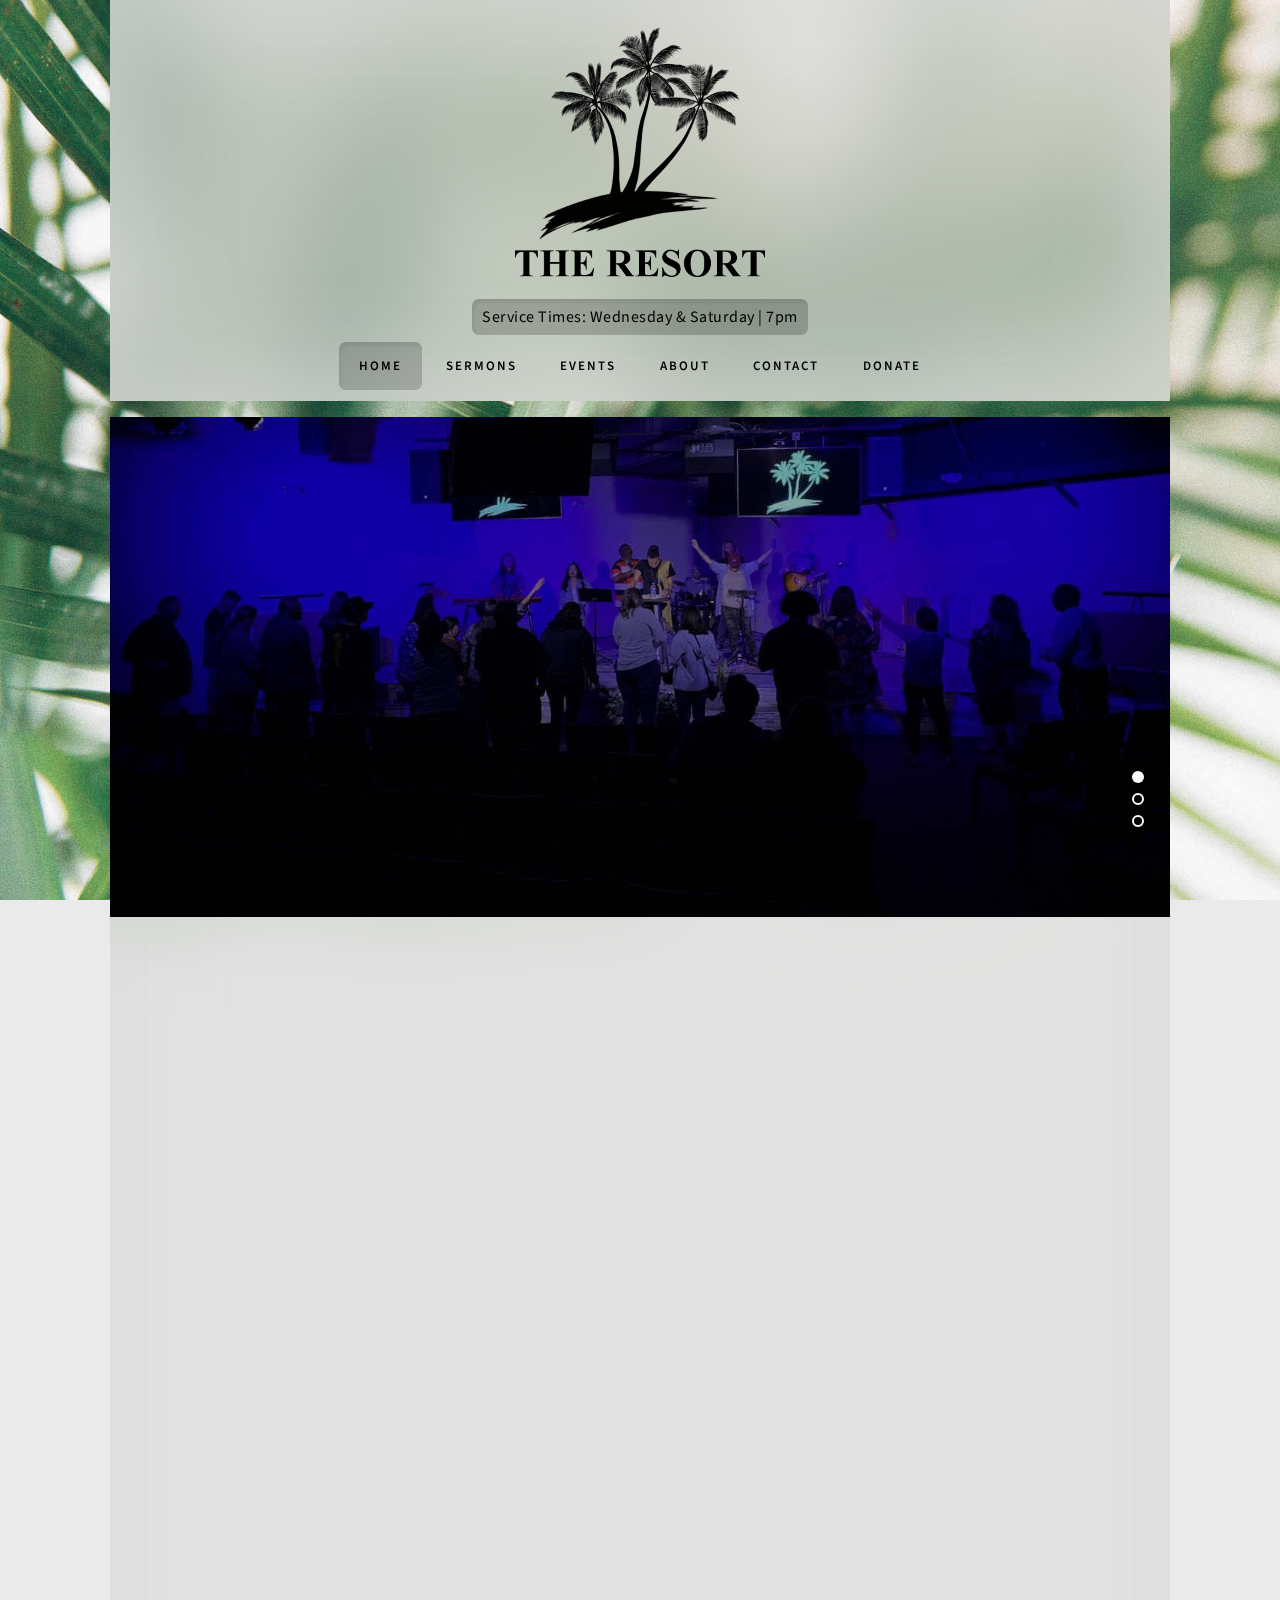
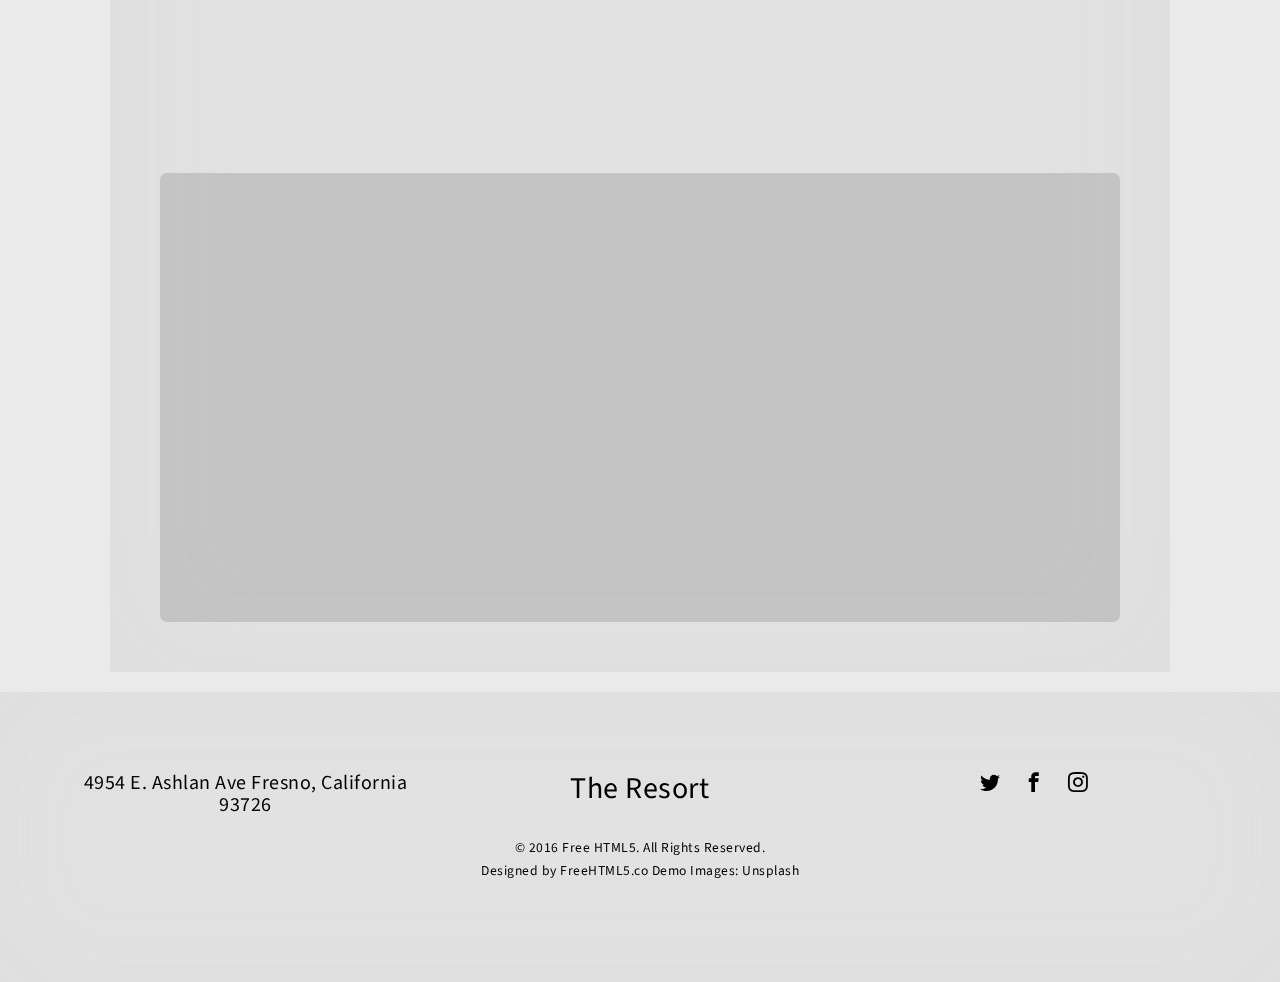
==== commit d6ac4b1a: "Removed async" ====
--- a/index.html
+++ b/index.html
@@ -29,8 +29,6 @@
 	<meta name="twitter:card" content="" />
 
 	<link href="https://fonts.googleapis.com/css?family=Source+Sans+Pro:400,600,700" rel="stylesheet">
-	<link href="https://fonts.googleapis.com/css?family=Libre+Baskerville:400,400i,700" rel="stylesheet"
-	>
 	
 	<!-- Animate.css -->
 	<link rel="stylesheet" href="css/animate.css">
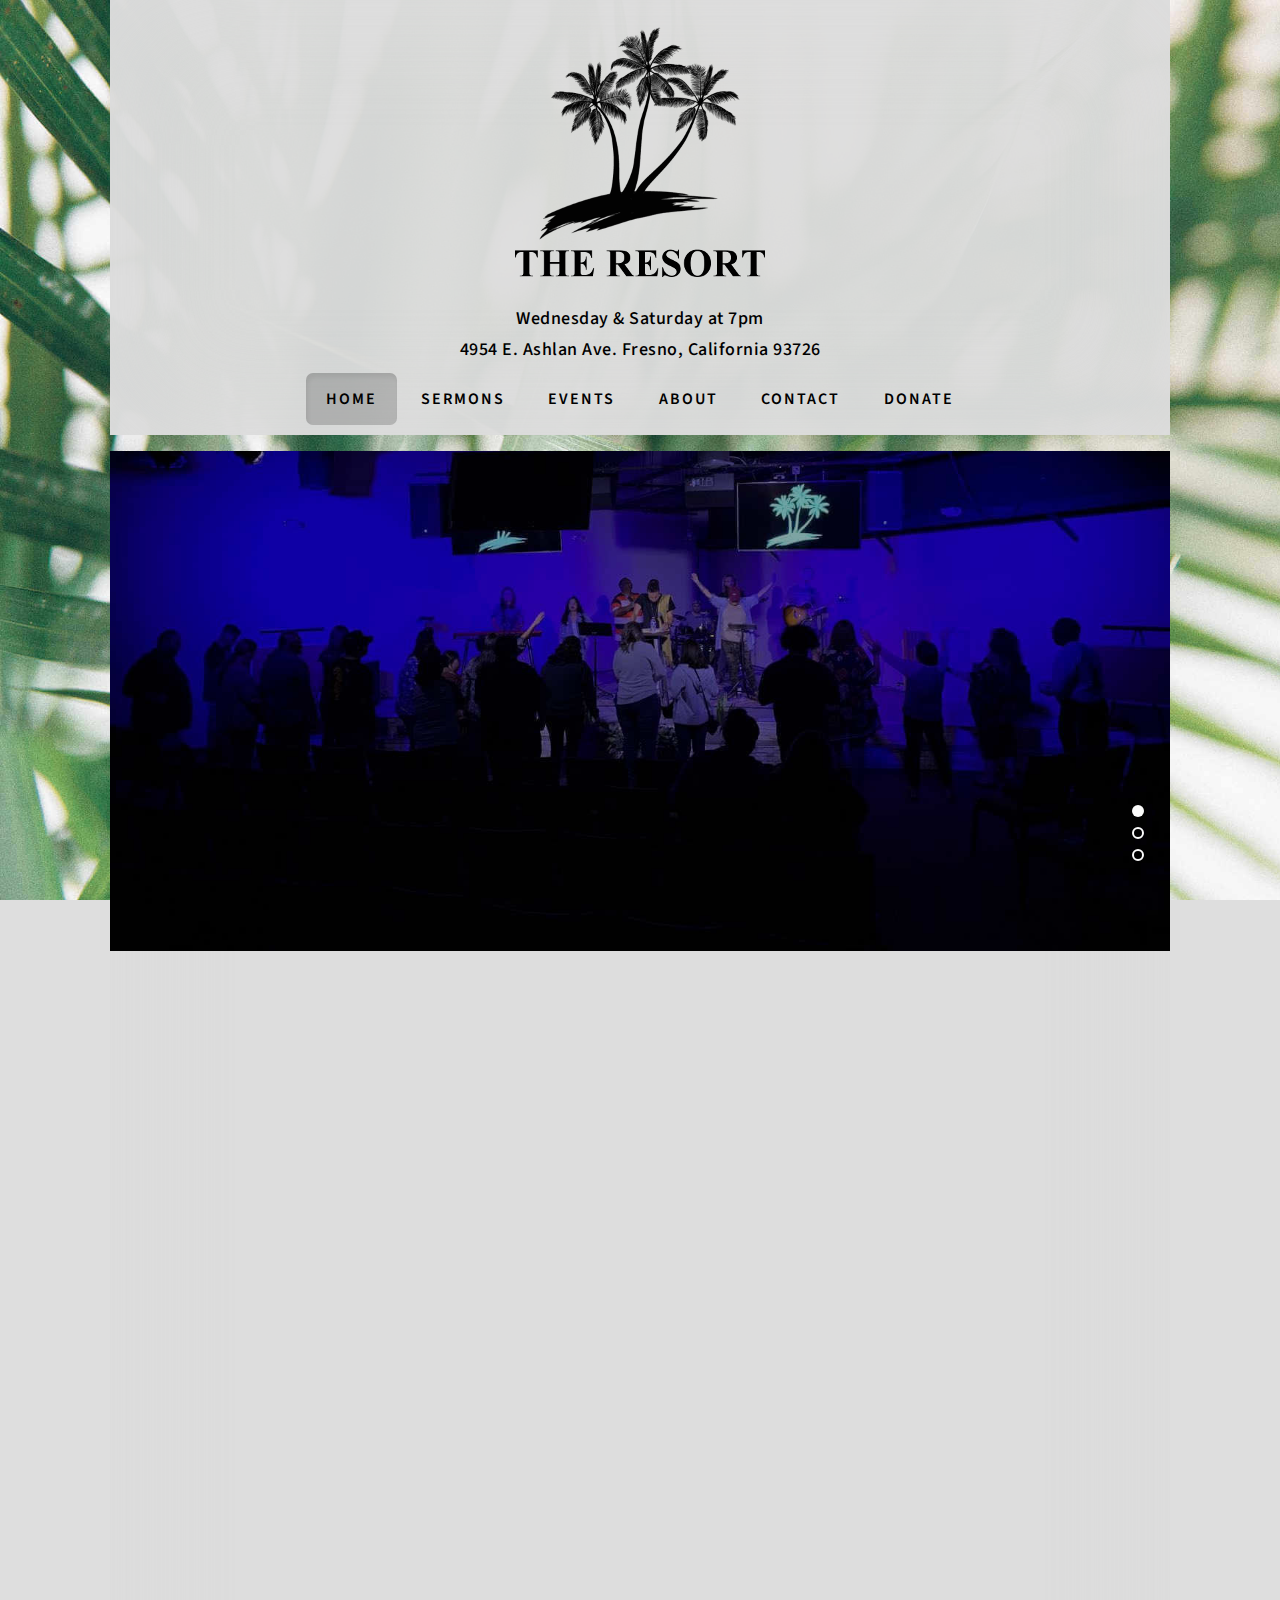
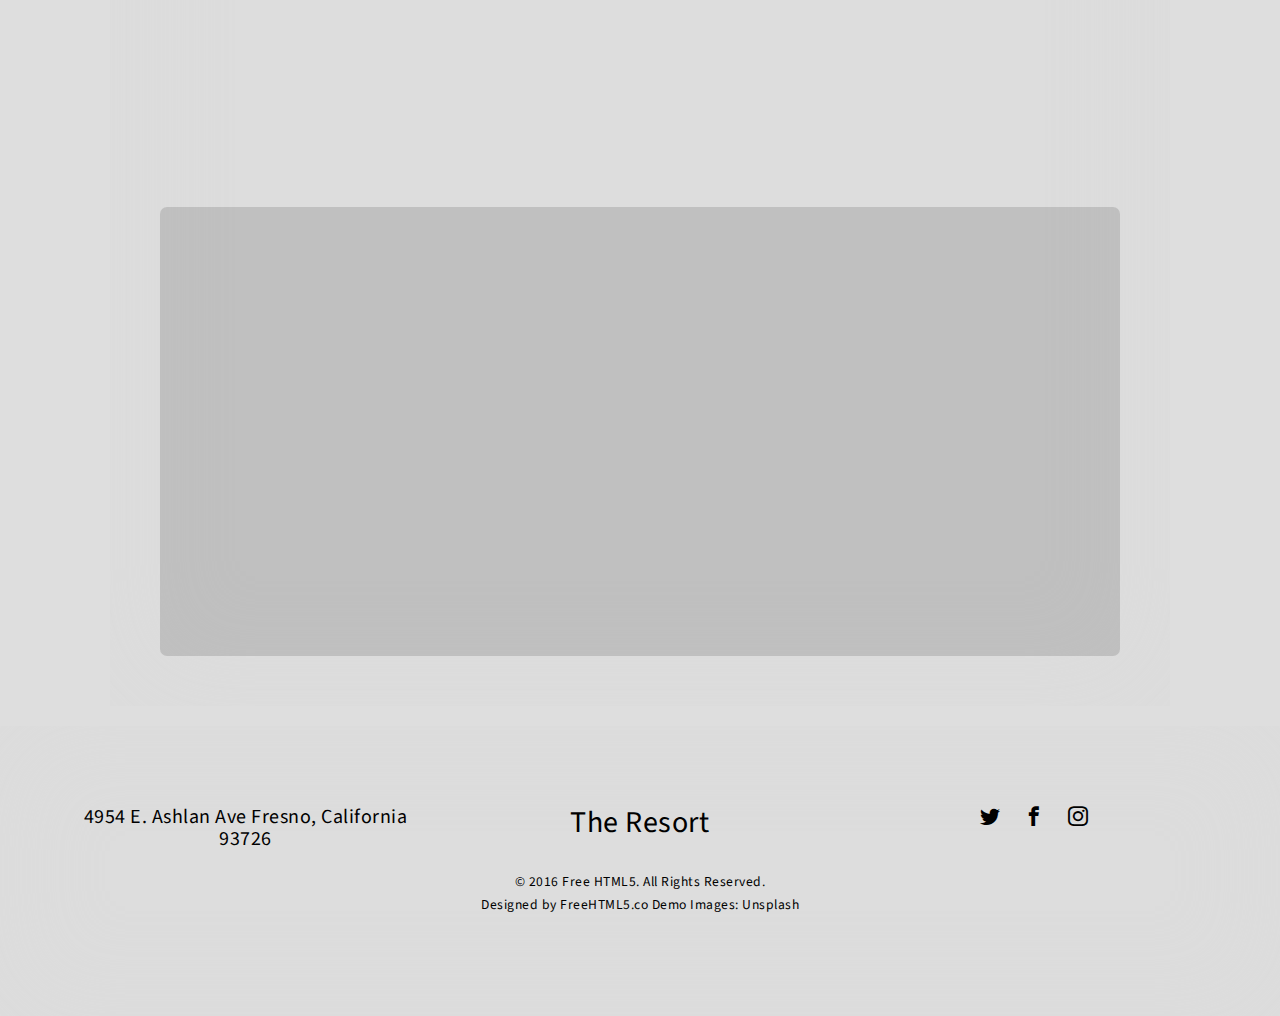
==== commit 5ffa4868: "Header" ====
--- a/index.html
+++ b/index.html
@@ -71,7 +71,11 @@
 					<a href="#" class="row"><img src="images/Newlogo.png" alt="The Resort"></a>
 					</div>
 						<div class="col-md-12 col-offset-0 text-center">
-							<span class="service-times">Service Times: Wednesday &amp; Saturday | 7pm</span>
+							<div>
+								<span class="service-times">Wednesday &amp; Saturday at 7pm</span>
+								<br>
+								<span class="service-times">4954 E. Ashlan Ave. Fresno, California 93726</span>
+							</div>
 						</div>
 					<div class="col-md-12 col-md-offset-0 text-center menu-1">
 						<ul>
@@ -115,7 +119,7 @@
 				   				<div class="slider-text">
 					   				<div class="slider-text-inner">
 					   					<h1>Tell The World</h1>
-											<p><a class="btn btn-primary btn-demo popup-vimeo" href="https://vimeo.com/channels/staffpicks/93951774"> <i class="icon-play4"></i> Watch Video</a> <a class="btn btn-primary btn-demo">Join us here! <i class="icon-arrow-right3"></i></a></p>
+											<p><a class="btn btn-primary btn-demo popup-vimeo" href=""> <i class="icon-play4"></i> Watch Video</a> <a class="btn btn-primary btn-demo">Join us here! <i class="icon-arrow-right3"></i></a></p>
 					   				</div>
 					   			</div>
 				   			</div>
@@ -130,7 +134,7 @@
 				   				<div class="slider-text">
 					   				<div class="slider-text-inner text-center">
 					   					<h1>Know More About Jesus</h1>
-											<p><a class="btn btn-primary btn-demo popup-vimeo" href="https://vimeo.com/channels/staffpicks/93951774"> <i class="icon-play4"></i> Watch Video</a> <a class="btn btn-primary btn-demo">Join us here! <i class="icon-arrow-right3"></i></a></p>
+											<p><a class="btn btn-primary btn-demo popup-vimeo" href=""> <i class="icon-play4"></i> Watch Video</a> <a class="btn btn-primary btn-demo">Join us here! <i class="icon-arrow-right3"></i></a></p>
 					   				</div>
 					   			</div>
 				   			</div>
--- a/css/style.css
+++ b/css/style.css
@@ -16,7 +16,7 @@
   font-size: 16px;
   letter-spacing: .5px;
   line-height: 1.7;
-  background: rgba(220, 220, 220, 0.6);
+  background: rgba(220, 220, 220, 0.957);
   color: black;
 }
 @media (prefers-color-scheme: light) {
@@ -27,7 +27,7 @@
 		letter-spacing: .5px;
 		line-height: 1.7;
 		color: black;
-		background: rgba(220, 220, 220, 0.6);
+		background: rgba(220, 220, 220, 0.957);
 	}
 }
 @media (prefers-color-scheme: dark) {
@@ -38,7 +38,7 @@
 		letter-spacing: .5px;
 		line-height: 1.7;
 		color: #fbfbfb;
-		background: rgba(60, 60, 60, 0.6);
+		background: rgba(60, 60, 60, 0.957);
 	}
 }
 #page {
@@ -122,16 +122,15 @@
   -webkit-box-shadow: inset 0px 0px 100px 25px rgba(220, 220, 220, 0.65);
   -moz-box-shadow: inset 0px 0px 100px 25px rgba(220, 220, 220, 0.65);
   box-shadow: inset 0px 0px 100px 25px rgba(220, 220, 220, 0.65);
-  backdrop-filter: blur(55px);
   padding-bottom: 2px;
-  background: rgba(220, 220, 220, .6)
+  background: rgba(220, 220, 220, .957)
 }
 @media (prefers-color-scheme: dark) {
 	.container-wrap {
   -webkit-box-shadow: inset 0px 0px 100px 25px rgba(60, 60, 60, 0.65);
   -moz-box-shadow: inset 0px 0px 100px 25px rgba(60, 60, 60, 0.65);
   box-shadow: inset 0px 0px 100px 25px rgba(60, 60, 60, 0.65);
-  background: rgba(60, 60, 60, 0.6)
+  background: rgba(60, 60, 60, 0.957)
 	}
 }
 @media screen and (max-width: 768px) {
@@ -185,7 +184,7 @@
 }
 .fh5co-nav ul li a {
   position: relative;
-  font-size: 13px;
+  font-size: 16px;
   padding: 15px 20px;
   -webkit-transition: 0.5s;
   -o-transition: 0.5s;
@@ -465,12 +464,9 @@
   margin-bottom: 10px;
 }
 .service-times {
-	background: rgba(0, 0, 0, .2);
-	border-radius: 7px;
 	padding: 7px 10px;
-	-webkit-box-shadow: inset 2px 4px 4px 0px rgba(0, 0, 0, .07);
-	-moz-box-shadow: inset 2px 4px 4px 0px rgba(0, 0, 0, .07);
-	box-shadow: inset 2px 4px 4px 0px rgba(0, 0, 0, .07);
+	font-size: 18px;
+	font-weight: 525;
 }
 .sermon-entry {
   margin-bottom: 15px;
@@ -653,10 +649,19 @@
   background: rgba(60, 60, 60, 0.13);
   border-radius: 7px;
   width: 100%;
-  font-size: 20px;
+  font-size: 16px;
   border: none;
   cursor: pointer;
-  transition: .5s;
+  transition: all 1s;
+}
+.collapse {
+	overflow: hidden;
+}
+.panel-group {
+	margin-bottom: 0px;
+}
+.panel-title {
+	font-size: 24px;
 }
 .panel-default > .panel-heading {
 	background: rgba(60, 60, 60, 0.13);
@@ -879,15 +884,14 @@
 #fh5co-footer {
   margin: 0 auto !important;
   margin-top: 20px !important;
-  background: rgba(220, 220, 220, 0.6) !important;
+  background: rgba(220, 220, 220, 0.957) !important;
   -webkit-box-shadow: inset 0px 0px 100px 5px rgba(220, 220, 220, 0.65) !important;
   -moz-box-shadow: inset 0px 0px 100px 5px rgba(220, 220, 220, 0.65) !important;
   box-shadow: inset 0px 0px 100px 5px rgba(220, 220, 220, 0.65) !important;
-  backdrop-filter: blur(55px) !important;
 }
 @media (prefers-color-scheme: dark) {
 	#fh5co-footer {
-		background: rgba(60, 60, 60, 0.6) !important;
+		background: rgba(60, 60, 60, 0.957) !important;
 		-webkit-box-shadow: inset 0px 0px 100px 5px rgba(60, 60, 60, 0.65) !important;
 		-moz-box-shadow: inset 0px 0px 100px 5px rgba(60, 60, 60, 0.65) !important;
 		box-shadow: inset 0px 0px 100px 5px rgba(60, 60, 60, 0.65) !important;
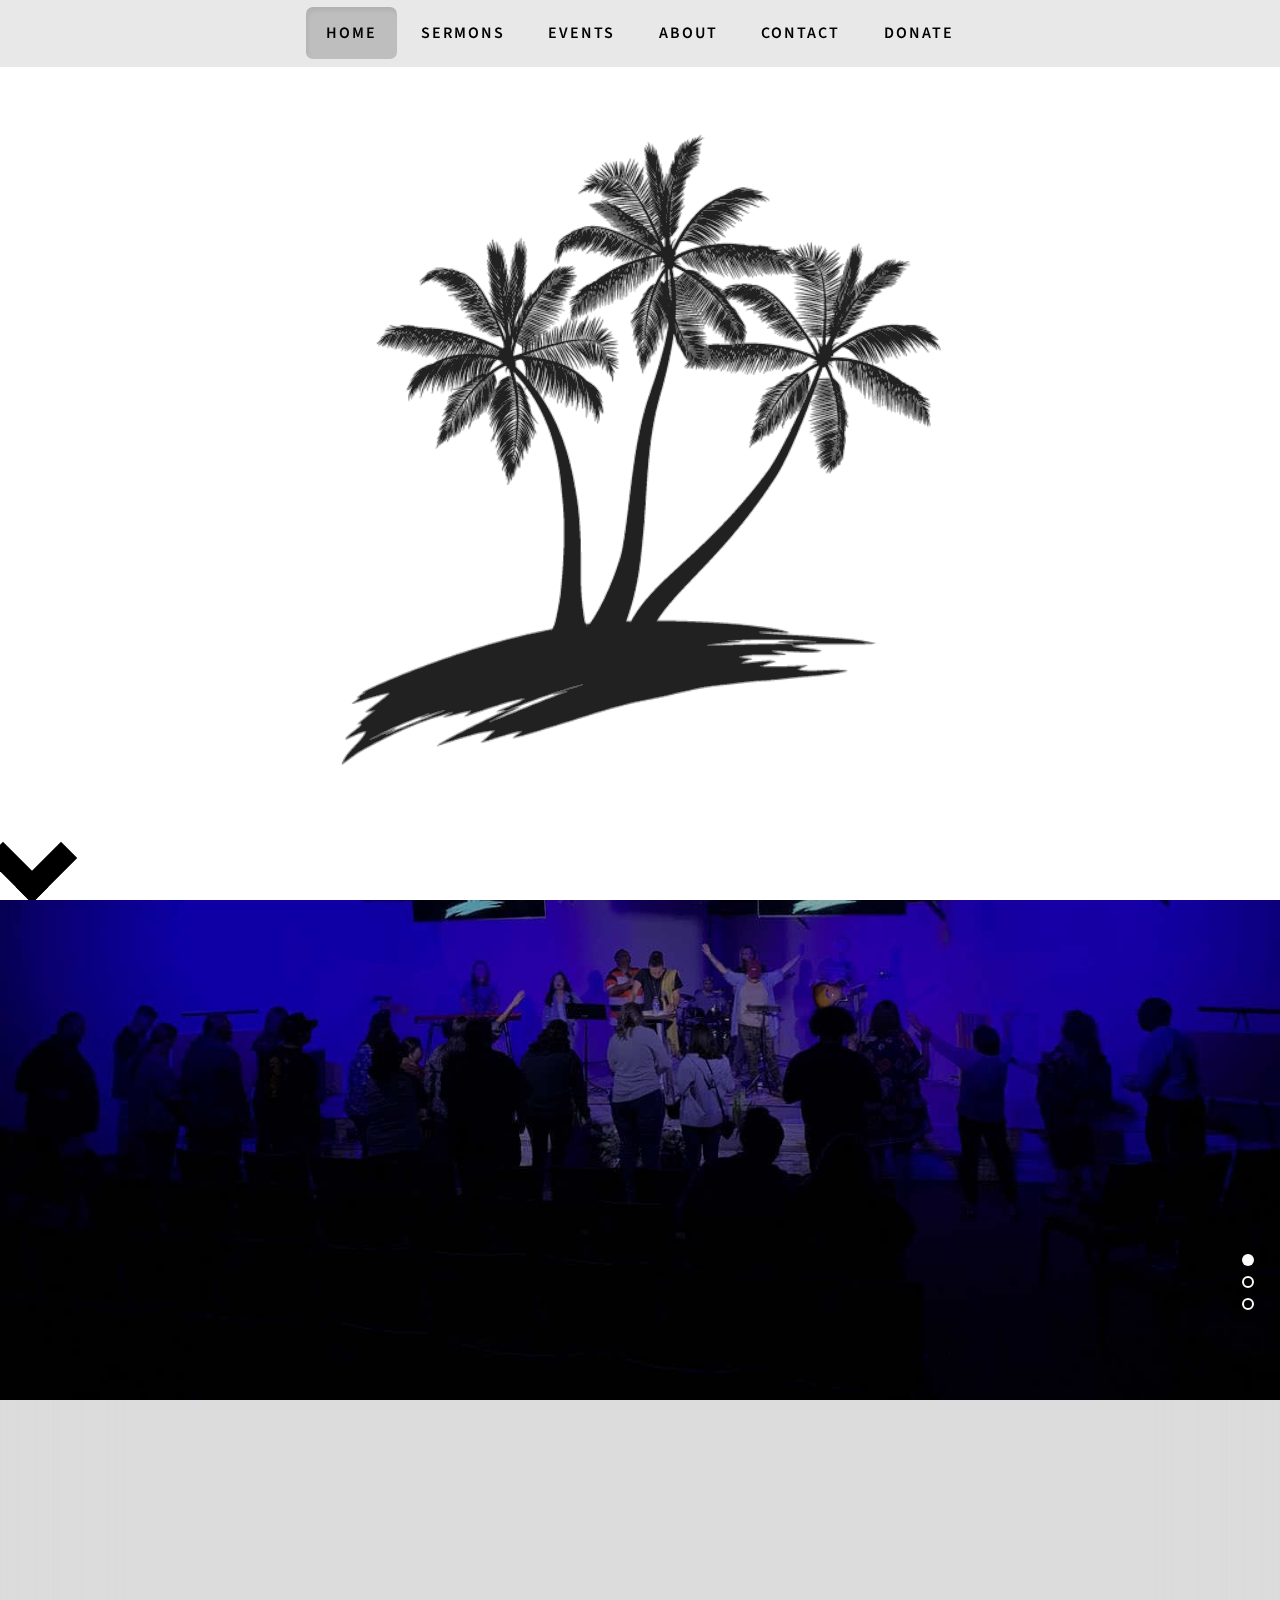
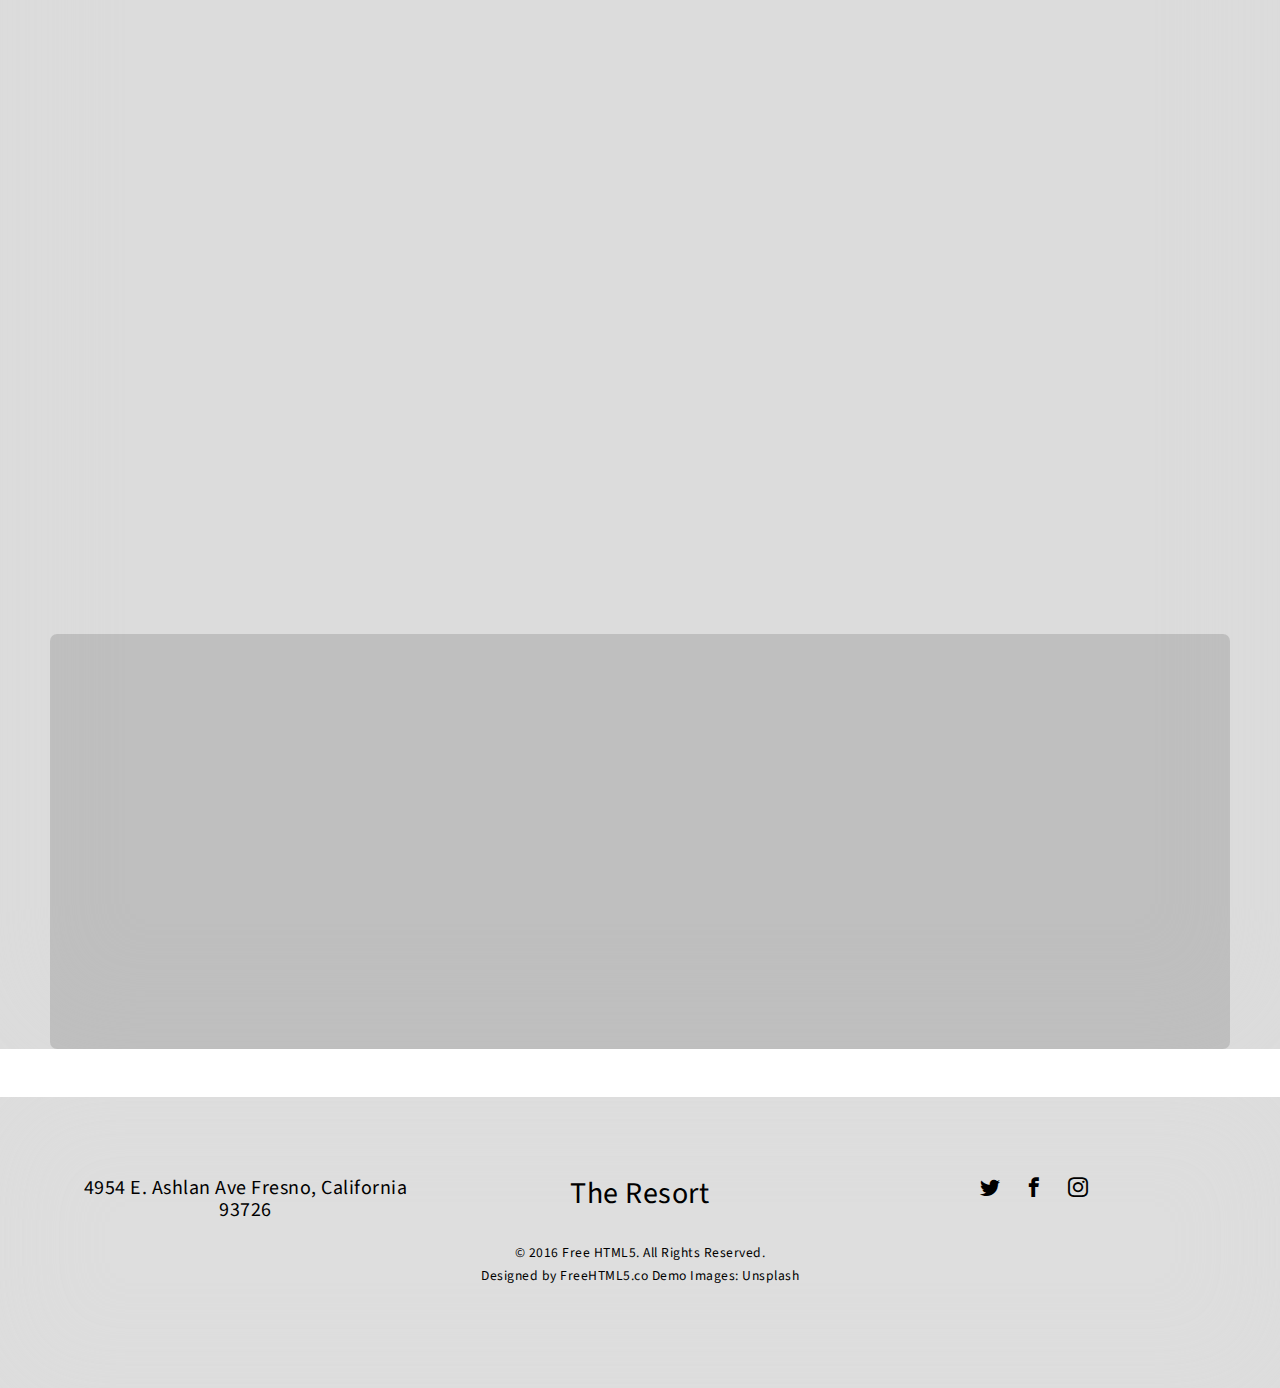
==== commit 190bf111: "Header and background" ====
--- a/index.html
+++ b/index.html
@@ -61,169 +61,161 @@
 	<body>
 		
 	<div class="fh5co-loader"></div>
-	
 	<div id="page">
-	<nav class="fh5co-nav" role="navigation">
+		<header id="header">
+			<i class="arrow down"></i>
+		</header>
+		<nav class="fh5co-nav" role="navigation">
+			<div class="container-wrap">
+				<div class="top-menu">
+					<div class="row">
+						<div class="col-md-12 col-md-offset-0 text-center menu-1">
+							<ul>
+								<li class="active"><a href="index.html">Home</a></li>
+								<li><a href="sermons.html">Sermons</a></li>
+								<li><a href="events.html">Events</a></li>
+								<li><a href="about.html">About</a></li>
+								<li><a href="contact.html">Contact</a></li>
+								<li><a href="https://tithe.ly/give?c=868152" class="donate">Donate</a></li>
+							</ul>
+						</div>
+					</div>
+					
+				</div>
+			</div>
+		</nav>
 		<div class="container-wrap">
-			<div class="top-menu">
+			<aside id="fh5co-hero">
+				<div class="flexslider">
+					<ul class="slides">
+					<li style="background-image: url(images/worship_1.jpg);">
+						<div class="overlay"></div>
+						<div class="container-fluid">
+							<div class="row">
+								<div class="col-md-6 col-md-offset-3 text-center">
+									<div class="slider-text">
+										<div class="slider-text-inner">
+											<h1>Living &amp; Sharing the Gospel of God</h1>
+												<p><a class="btn btn-primary popup-vimeo"> <i class="icon-play4"></i> Watch Video</a> <a class="btn btn-primary btn-demo">Join us here! <i class="icon-arrow-right3"></i></a></p>
+										</div>
+									</div>
+								</div>
+							</div>
+						</div>
+					</li>
+					<li style="background-image: url(images/phil_1.jpg);">
+						<div class="overlay"></div>
+						<div class="container-fluid">
+							<div class="row">
+								<div class="col-md-6 col-md-offset-3 text-center">
+									<div class="slider-text">
+										<div class="slider-text-inner">
+											<h1>Tell The World</h1>
+												<p><a class="btn btn-primary btn-demo popup-vimeo" href=""> <i class="icon-play4"></i> Watch Video</a> <a class="btn btn-primary btn-demo">Join us here! <i class="icon-arrow-right3"></i></a></p>
+										</div>
+									</div>
+								</div>
+							</div>
+						</div>
+					</li>
+					<li style="background-image: url(images/handsup_1.jpg);">
+						<div class="overlay"></div>
+						<div class="container-fluids">
+							<div class="row">
+								<div class="col-md-6 col-md-offset-3 text-center">
+									<div class="slider-text">
+										<div class="slider-text-inner text-center">
+											<h1>Know More About Jesus</h1>
+												<p><a class="btn btn-primary btn-demo popup-vimeo" href=""> <i class="icon-play4"></i> Watch Video</a> <a class="btn btn-primary btn-demo">Join us here! <i class="icon-arrow-right3"></i></a></p>
+										</div>
+									</div>
+								</div>
+							</div>
+						</div>
+					</li>
+					</ul>
+				</div>
+			</aside>
+			<div id="fh5co-intro">
+				<div class="row animate-box">
+					<div class="col-md-12 col-md-offset-0 text-center">
+						<h2>Jesus is King!</h2>
+					</div>
+				</div>
+			</div>
+
+			<div id="fh5co-sermon">
+				<div class="row animate-box">
+					<div class="col-md-6 col-md-offset-3 text-center fh5co-heading">
+						<h2>Our Sermons</h2>
+					</div>
+				</div>
 				<div class="row">
-					<div class="col-md-12 col-offset-0 text-center">
-					<a href="#" class="row"><img src="images/Newlogo.png" alt="The Resort"></a>
-					</div>
-						<div class="col-md-12 col-offset-0 text-center">
-							<div>
-								<span class="service-times">Wednesday &amp; Saturday at 7pm</span>
-								<br>
-								<span class="service-times">4954 E. Ashlan Ave. Fresno, California 93726</span>
-							</div>
-						</div>
-					<div class="col-md-12 col-md-offset-0 text-center menu-1">
-						<ul>
-							<li class="active"><a href="index.html">Home</a></li>
-							<li><a href="sermons.html">Sermons</a></li>
-							<li><a href="events.html">Events</a></li>
-							<li><a href="about.html">About</a></li>
-							<li><a href="contact.html">Contact</a></li>
-							<li><a href="https://tithe.ly/give?c=868152" class="donate">Donate</a></li>
-						</ul>
-					</div>
-				</div>
-				
-			</div>
-		</div>
-	</nav>
-	<div class="container-wrap">
-		<aside id="fh5co-hero">
-			<div class="flexslider">
-				<ul class="slides">
-			   	<li style="background-image: url(images/worship_1.jpg);">
-			   		<div class="overlay"></div>
-			   		<div class="container-fluid">
-			   			<div class="row">
-				   			<div class="col-md-6 col-md-offset-3 text-center">
-				   				<div class="slider-text">
-					   				<div class="slider-text-inner">
-					   					<h1>Living &amp; Sharing the Gospel of God</h1>
-											<p><a class="btn btn-primary popup-vimeo"> <i class="icon-play4"></i> Watch Video</a> <a class="btn btn-primary btn-demo">Join us here! <i class="icon-arrow-right3"></i></a></p>
-					   				</div>
-				   				</div>
-				   			</div>
-				   		</div>
-			   		</div>
-			   	</li>
-			   	<li style="background-image: url(images/phil_1.jpg);">
-			   		<div class="overlay"></div>
-			   		<div class="container-fluid">
-			   			<div class="row">
-				   			<div class="col-md-6 col-md-offset-3 text-center">
-				   				<div class="slider-text">
-					   				<div class="slider-text-inner">
-					   					<h1>Tell The World</h1>
-											<p><a class="btn btn-primary btn-demo popup-vimeo" href=""> <i class="icon-play4"></i> Watch Video</a> <a class="btn btn-primary btn-demo">Join us here! <i class="icon-arrow-right3"></i></a></p>
-					   				</div>
-					   			</div>
-				   			</div>
-				   		</div>
-			   		</div>
-			   	</li>
-			   	<li style="background-image: url(images/handsup_1.jpg);">
-			   		<div class="overlay"></div>
-			   		<div class="container-fluids">
-			   			<div class="row">
-				   			<div class="col-md-6 col-md-offset-3 text-center">
-				   				<div class="slider-text">
-					   				<div class="slider-text-inner text-center">
-					   					<h1>Know More About Jesus</h1>
-											<p><a class="btn btn-primary btn-demo popup-vimeo" href=""> <i class="icon-play4"></i> Watch Video</a> <a class="btn btn-primary btn-demo">Join us here! <i class="icon-arrow-right3"></i></a></p>
-					   				</div>
-					   			</div>
-				   			</div>
-				   		</div>
-			   		</div>
-			   	</li>
-			  	</ul>
-		  	</div>
-		</aside>
-		<div id="fh5co-intro">
-			<div class="row animate-box">
-				<div class="col-md-12 col-md-offset-0 text-center">
-					<h2>Jesus is King!</h2>
-				</div>
-			</div>
-		</div>
-
-		<div id="fh5co-sermon">
-			<div class="row animate-box">
-				<div class="col-md-6 col-md-offset-3 text-center fh5co-heading">
-					<h2>Our Sermons</h2>
-				</div>
-			</div>
-			<div class="row">
-				<div class="col-md-4 text-center animate-box">
-					<div class="sermon-entry">
-							<div class="play">
-									<iframe src="https://www.facebook.com/plugins/video.php?href=https%3A%2F%2Fwww.facebook.com%2FTheResortMinistries%2Fvideos%2F464981240894096%2F&width=auto&show_text=false&height=413&appId&mute=0" class="sermon" style="border:none;overflow:hidden" scrolling="no" frameborder="0" allowTransparency="true" allow="encrypted-media" allowFullScreen="true"></iframe>
-								<h3>10/16/19 Panel</h3>
-								<span>Ps. Synthia w/ The Resort</span>
-							</div>
-					</div>
-				</div>
-				<div class="col-md-4 text-center animate-box">
-					<div class="sermon-entry">
-							<div class="play">
-								<iframe src="https://www.facebook.com/plugins/video.php?href=https%3A%2F%2Fwww.facebook.com%2FTheResortMinistries%2Fvideos%2F510112192881816%2F&width=auto&show_text=false&height=413&appId&mute=0" class="sermon" style="border:none;overflow:hidden" scrolling="no" frameborder="0" allowTransparency="true" allow="encrypted-media" allowFullScreen="true"></iframe>
-								<h3>"Bread of life, Water that doesn’t run dry"</h3>
-								<span>Ps. Andrew Segura</span>
-							</div>
-					</div>
-				</div>
-				<div class="col-md-4 text-center animate-box">
-					<div class="sermon-entry">
-							<div class="play">
-								<iframe src="https://www.facebook.com/plugins/video.php?href=https%3A%2F%2Fwww.facebook.com%2FTheResortMinistries%2Fvideos%2F494119828077491%2F&width=auto&show_text=false&height=413&appId&mute=0" class="sermon" style="border:none;overflow:hidden" scrolling="no" frameborder="0" allowTransparency="true" allow="encrypted-media" allowFullScreen="true"></iframe>
-								<h3>"Dagon will fall 10/2/19"</h3>
-								<span>Ps. Dakota Flemming</span>
-							</div>
-					</div>
-				</div>
-			</div>
-		</div>
-		<div id="fh5co-bible-verse">
-			<div class="overlay"></div>
-			<div class="row">
-				<div class="col-md-10 col-md-offset-1">
-					<div class="row animate-box">
-						<div class="owl-carousel owl-carousel-fullwidth">
-							<div class="item">
-								<div class="bible-verse-slide active text-center">
-									<blockquote>
-										<p>&ldquo;For God so loved the world, that he gave his only begotten Son, that whosoever believeth in him should not perish, but have everlasting life.&rdquo;</p>
-										<span>John 3:16</span>
-									</blockquote>
-								</div>
-							</div>
-							<div class="item">
-								<div class="bible-verse-slide active text-center">
-									<blockquote>
-										<p>&ldquo;The LORD [is] my strength and my shield; my heart trusted in him, and I am helped: therefore my heart greatly rejoiceth; and with my song will I praise him.&rdquo;</p>
-										<span>Psalms 28:7</span>
-									</blockquote>
-								</div>
-							</div>
-							<div class="item">
-								<div class="bible-verse-slide active text-center">
-									<blockquote>
-										<p>&ldquo;And we have known and believed the love that God hath to us. God is love; and he that dwelleth in love dwelleth in God, and God in him.&rdquo;</p>
-										<span>1 John 4:16</span>
-									</blockquote>
-								</div>
-							</div>
-						</div>
-					</div>
-				</div>
-			</div>
-		</div>
-	</div><!-- END container-wrap -->
+					<div class="col-md-4 text-center animate-box">
+						<div class="sermon-entry">
+								<div class="play">
+										<iframe src="https://www.facebook.com/plugins/video.php?href=https%3A%2F%2Fwww.facebook.com%2FTheResortMinistries%2Fvideos%2F464981240894096%2F&width=auto&show_text=false&height=413&appId&mute=0" class="sermon" style="border:none;overflow:hidden" scrolling="no" frameborder="0" allowTransparency="true" allow="encrypted-media" allowFullScreen="true"></iframe>
+									<h3>10/16/19 Panel</h3>
+									<span>Ps. Synthia w/ The Resort</span>
+								</div>
+						</div>
+					</div>
+					<div class="col-md-4 text-center animate-box">
+						<div class="sermon-entry">
+								<div class="play">
+									<iframe src="https://www.facebook.com/plugins/video.php?href=https%3A%2F%2Fwww.facebook.com%2FTheResortMinistries%2Fvideos%2F510112192881816%2F&width=auto&show_text=false&height=413&appId&mute=0" class="sermon" style="border:none;overflow:hidden" scrolling="no" frameborder="0" allowTransparency="true" allow="encrypted-media" allowFullScreen="true"></iframe>
+									<h3>"Bread of life, Water that doesn’t run dry"</h3>
+									<span>Ps. Andrew Segura</span>
+								</div>
+						</div>
+					</div>
+					<div class="col-md-4 text-center animate-box">
+						<div class="sermon-entry">
+								<div class="play">
+									<iframe src="https://www.facebook.com/plugins/video.php?href=https%3A%2F%2Fwww.facebook.com%2FTheResortMinistries%2Fvideos%2F494119828077491%2F&width=auto&show_text=false&height=413&appId&mute=0" class="sermon" style="border:none;overflow:hidden" scrolling="no" frameborder="0" allowTransparency="true" allow="encrypted-media" allowFullScreen="true"></iframe>
+									<h3>"Dagon will fall 10/2/19"</h3>
+									<span>Ps. Dakota Flemming</span>
+								</div>
+						</div>
+					</div>
+				</div>
+			</div>
+			<div id="fh5co-bible-verse">
+				<div class="overlay"></div>
+				<div class="row">
+					<div class="col-md-10 col-md-offset-1">
+						<div class="row animate-box">
+							<div class="owl-carousel owl-carousel-fullwidth">
+								<div class="item">
+									<div class="bible-verse-slide active text-center">
+										<blockquote>
+											<p>&ldquo;For God so loved the world, that he gave his only begotten Son, that whosoever believeth in him should not perish, but have everlasting life.&rdquo;</p>
+											<span>John 3:16</span>
+										</blockquote>
+									</div>
+								</div>
+								<div class="item">
+									<div class="bible-verse-slide active text-center">
+										<blockquote>
+											<p>&ldquo;The LORD [is] my strength and my shield; my heart trusted in him, and I am helped: therefore my heart greatly rejoiceth; and with my song will I praise him.&rdquo;</p>
+											<span>Psalms 28:7</span>
+										</blockquote>
+									</div>
+								</div>
+								<div class="item">
+									<div class="bible-verse-slide active text-center">
+										<blockquote>
+											<p>&ldquo;And we have known and believed the love that God hath to us. God is love; and he that dwelleth in love dwelleth in God, and God in him.&rdquo;</p>
+											<span>1 John 4:16</span>
+										</blockquote>
+									</div>
+								</div>
+							</div>
+						</div>
+					</div>
+				</div>
+			</div>
+		</div><!-- END container-wrap -->
 
 		<footer id="fh5co-footer" role="contentinfo">
 			<div class="col-md-4 text-center">
--- a/css/style.css
+++ b/css/style.css
@@ -49,8 +49,19 @@
   -webkit-transition: 0.5s;
   -o-transition: 0.5s;
   transition: 0.5s;
-  background: url("../images/palm.jpg") no-repeat 0 0 fixed;
-  background-size: cover;
+  background: url("../images/Newlogo.png") no-repeat 0 0 fixed;
+  background-position: center;
+  background-color: white;
+  background-size: auto;
+}
+
+@media (prefers-color-scheme: dark) {
+	#page {
+		background: url("../images/Newlogo_White.png") no-repeat 0 0 fixed;
+		background-color: rgba(60, 60, 60, 1);
+		background-position: center;
+		background-size: auto;
+	}
 }
 .offcanvas #page {
   overflow: hidden;
@@ -93,7 +104,23 @@
 p {
   margin-bottom: 20px;
 }
-
+#header {
+	height: 100vh;
+	width: 100vw;
+	background: transparent;
+	position: relative;
+}
+#header i {
+	border: solid black;
+	border-width:0 1.8vw 1.8vw 0;
+	display: inline-block;
+	padding: 3px;
+	position: absolute;
+	bottom: 10px;
+	width: 5vw;
+	height: 5vw;
+	transform: rotate(45deg);
+}
 h1, h2, h3, h4, h5, h6, figure {
   font-family: "Source Sans Pro", sans-serif;
   font-weight: 400;
@@ -116,21 +143,18 @@
 }
 
 .container-wrap {
-  max-width: 1060px;
   margin: 0 auto;
-  margin-bottom: 1em;
   -webkit-box-shadow: inset 0px 0px 100px 25px rgba(220, 220, 220, 0.65);
   -moz-box-shadow: inset 0px 0px 100px 25px rgba(220, 220, 220, 0.65);
   box-shadow: inset 0px 0px 100px 25px rgba(220, 220, 220, 0.65);
-  padding-bottom: 2px;
-  background: rgba(220, 220, 220, .957)
+  background: rgba(220, 220, 220, 1)
 }
 @media (prefers-color-scheme: dark) {
 	.container-wrap {
   -webkit-box-shadow: inset 0px 0px 100px 25px rgba(60, 60, 60, 0.65);
   -moz-box-shadow: inset 0px 0px 100px 25px rgba(60, 60, 60, 0.65);
   box-shadow: inset 0px 0px 100px 25px rgba(60, 60, 60, 0.65);
-  background: rgba(60, 60, 60, 0.957)
+  background: rgba(60, 60, 60, 1)
 	}
 }
 @media screen and (max-width: 768px) {
@@ -149,6 +173,11 @@
 }
 .fh5co-nav .top-menu {
   padding: 0 0;
+  position: fixed;
+  top: 0px;
+  width: 100vw;
+  z-index: 9999;
+  background: rgba(220, 220, 220, 0.65);
 }
 @media screen and (max-width: 768px) {
   .fh5co-nav .top-menu {
@@ -156,8 +185,8 @@
   }
 }
 @media (prefers-color-scheme: dark) {
-	.fh5co-nav .top-menu .row .row img {
-		filter: invert(1);
+	.fh5co-nav .top-menu {
+		background: rgba(60, 60, 60, 0.65);
 	}
 }
 .fh5co-nav a {
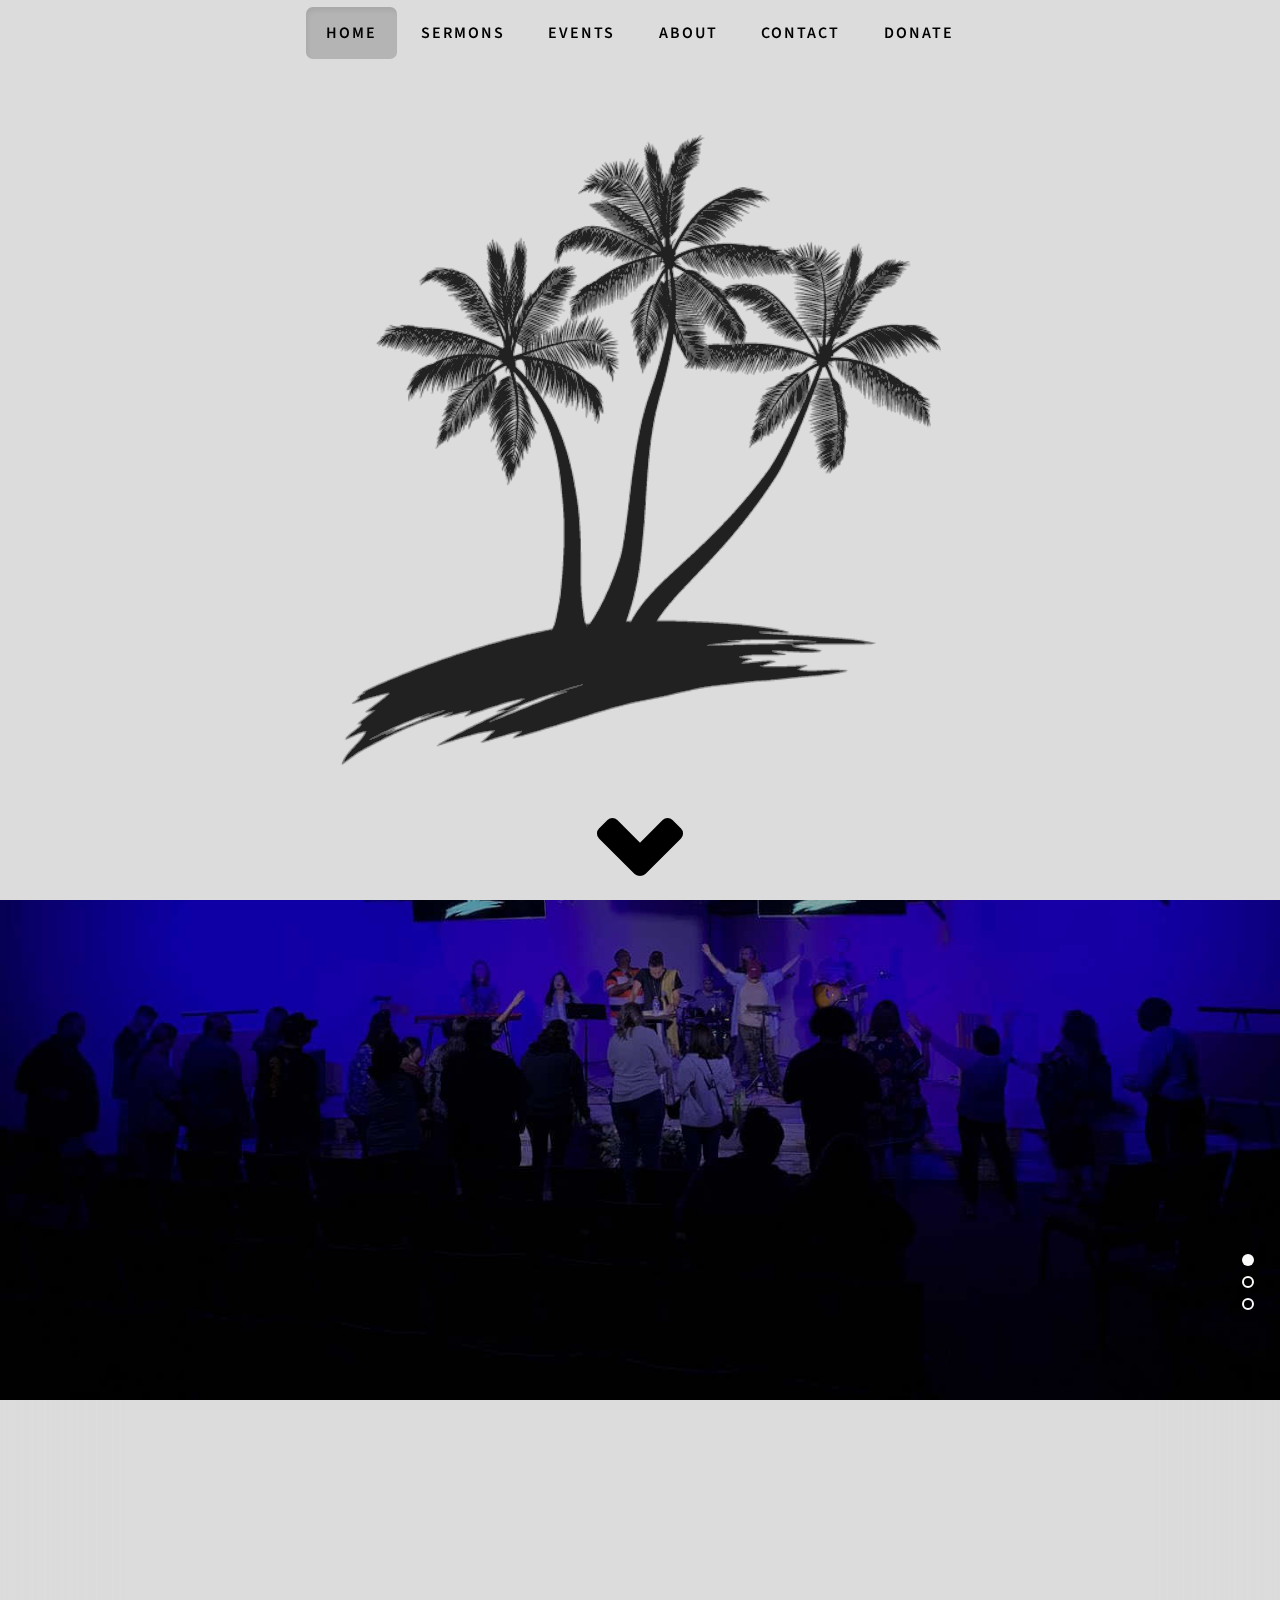
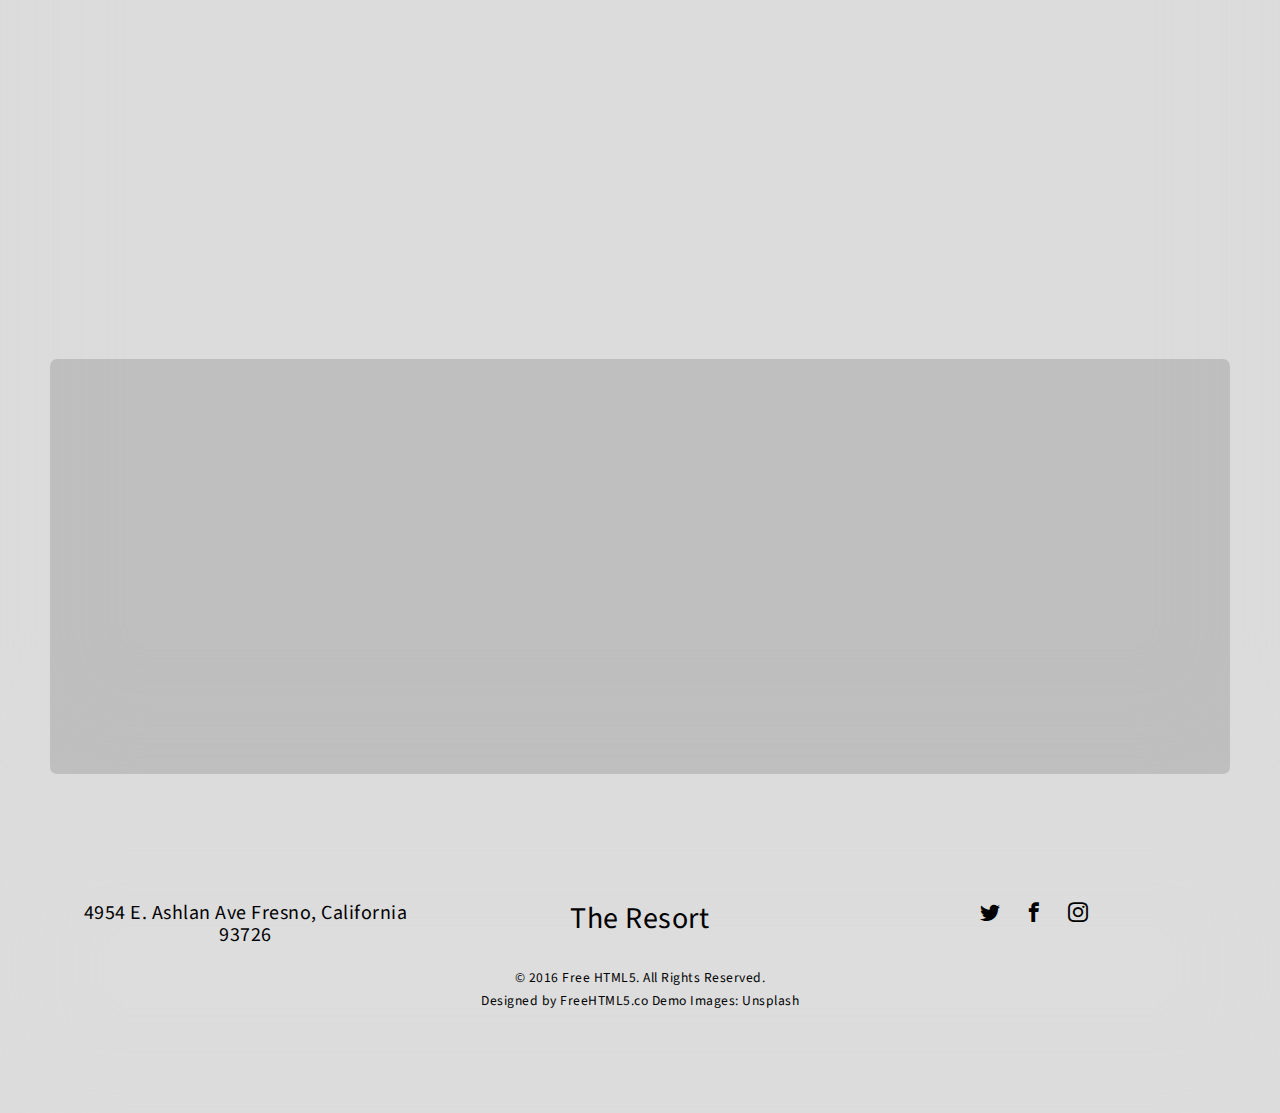
==== commit 5a0bb695: "Modified down arrow" ====
--- a/index.html
+++ b/index.html
@@ -63,7 +63,8 @@
 	<div class="fh5co-loader"></div>
 	<div id="page">
 		<header id="header">
-			<i class="arrow down"></i>
+			<div class="arrow down">
+			</div>
 		</header>
 		<nav class="fh5co-nav" role="navigation">
 			<div class="container-wrap">
@@ -154,7 +155,6 @@
 					<div class="col-md-4 text-center animate-box">
 						<div class="sermon-entry">
 								<div class="play">
-										<iframe src="https://www.facebook.com/plugins/video.php?href=https%3A%2F%2Fwww.facebook.com%2FTheResortMinistries%2Fvideos%2F464981240894096%2F&width=auto&show_text=false&height=413&appId&mute=0" class="sermon" style="border:none;overflow:hidden" scrolling="no" frameborder="0" allowTransparency="true" allow="encrypted-media" allowFullScreen="true"></iframe>
 									<h3>10/16/19 Panel</h3>
 									<span>Ps. Synthia w/ The Resort</span>
 								</div>
@@ -163,7 +163,6 @@
 					<div class="col-md-4 text-center animate-box">
 						<div class="sermon-entry">
 								<div class="play">
-									<iframe src="https://www.facebook.com/plugins/video.php?href=https%3A%2F%2Fwww.facebook.com%2FTheResortMinistries%2Fvideos%2F510112192881816%2F&width=auto&show_text=false&height=413&appId&mute=0" class="sermon" style="border:none;overflow:hidden" scrolling="no" frameborder="0" allowTransparency="true" allow="encrypted-media" allowFullScreen="true"></iframe>
 									<h3>"Bread of life, Water that doesn’t run dry"</h3>
 									<span>Ps. Andrew Segura</span>
 								</div>
@@ -172,7 +171,6 @@
 					<div class="col-md-4 text-center animate-box">
 						<div class="sermon-entry">
 								<div class="play">
-									<iframe src="https://www.facebook.com/plugins/video.php?href=https%3A%2F%2Fwww.facebook.com%2FTheResortMinistries%2Fvideos%2F494119828077491%2F&width=auto&show_text=false&height=413&appId&mute=0" class="sermon" style="border:none;overflow:hidden" scrolling="no" frameborder="0" allowTransparency="true" allow="encrypted-media" allowFullScreen="true"></iframe>
 									<h3>"Dagon will fall 10/2/19"</h3>
 									<span>Ps. Dakota Flemming</span>
 								</div>
--- a/css/style.css
+++ b/css/style.css
@@ -51,7 +51,7 @@
   transition: 0.5s;
   background: url("../images/Newlogo.png") no-repeat 0 0 fixed;
   background-position: center;
-  background-color: white;
+  background-color: rgba(220, 220, 220, 1);
   background-size: auto;
 }
 
@@ -110,16 +110,70 @@
 	background: transparent;
 	position: relative;
 }
-#header i {
-	border: solid black;
-	border-width:0 1.8vw 1.8vw 0;
-	display: inline-block;
-	padding: 3px;
+.arrow {
+	width: 2vw;
+	height: 2vw;
+	left: 0;
+	right: 0;
+	margin: 0 auto;
+}
+.arrow:before {
+	content: ' ';
+	background: rgba(0, 0, 0, 1);
+	display: block;
 	position: absolute;
 	bottom: 10px;
 	width: 5vw;
-	height: 5vw;
+	height: 2vw;
+	transform: rotate(-45deg);
+	margin: 0 auto;
+	left: 48.6%;
+	bottom: 40px;
+	border-radius: 7px;
+}
+.arrow:after {
+	content: ' ';
+	background: rgba(0, 0, 0, 1);
+	display: block;
+	position: absolute;
+	bottom: 10px;
+	width: 5vw;
+	height: 2vw;
 	transform: rotate(45deg);
+	margin: 0 auto;
+	right: 48.6%;
+	bottom: 40px;
+	border-radius: 7px;
+}
+@media (prefers-color-scheme: dark) {
+	.arrow:before {
+		content: ' ';
+		background: rgba(256, 256, 256, 1);
+		display: block;
+		position: absolute;
+		bottom: 10px;
+		width: 5vw;
+		height: 2vw;
+		transform: rotate(-45deg);
+		margin: 0 auto;
+		left: 48.6%;
+		bottom: 40px;
+		border-radius: 7px;
+	}
+	.arrow:after {
+		content: ' ';
+		background: rgba(256, 256, 256, 1);
+		display: block;
+		position: absolute;
+		bottom: 10px;
+		width: 5vw;
+		height: 2vw;
+		transform: rotate(45deg);
+		margin: 0 auto;
+		right: 48.6%;
+		bottom: 40px;
+		border-radius: 7px;
+	}
 }
 h1, h2, h3, h4, h5, h6, figure {
   font-family: "Source Sans Pro", sans-serif;
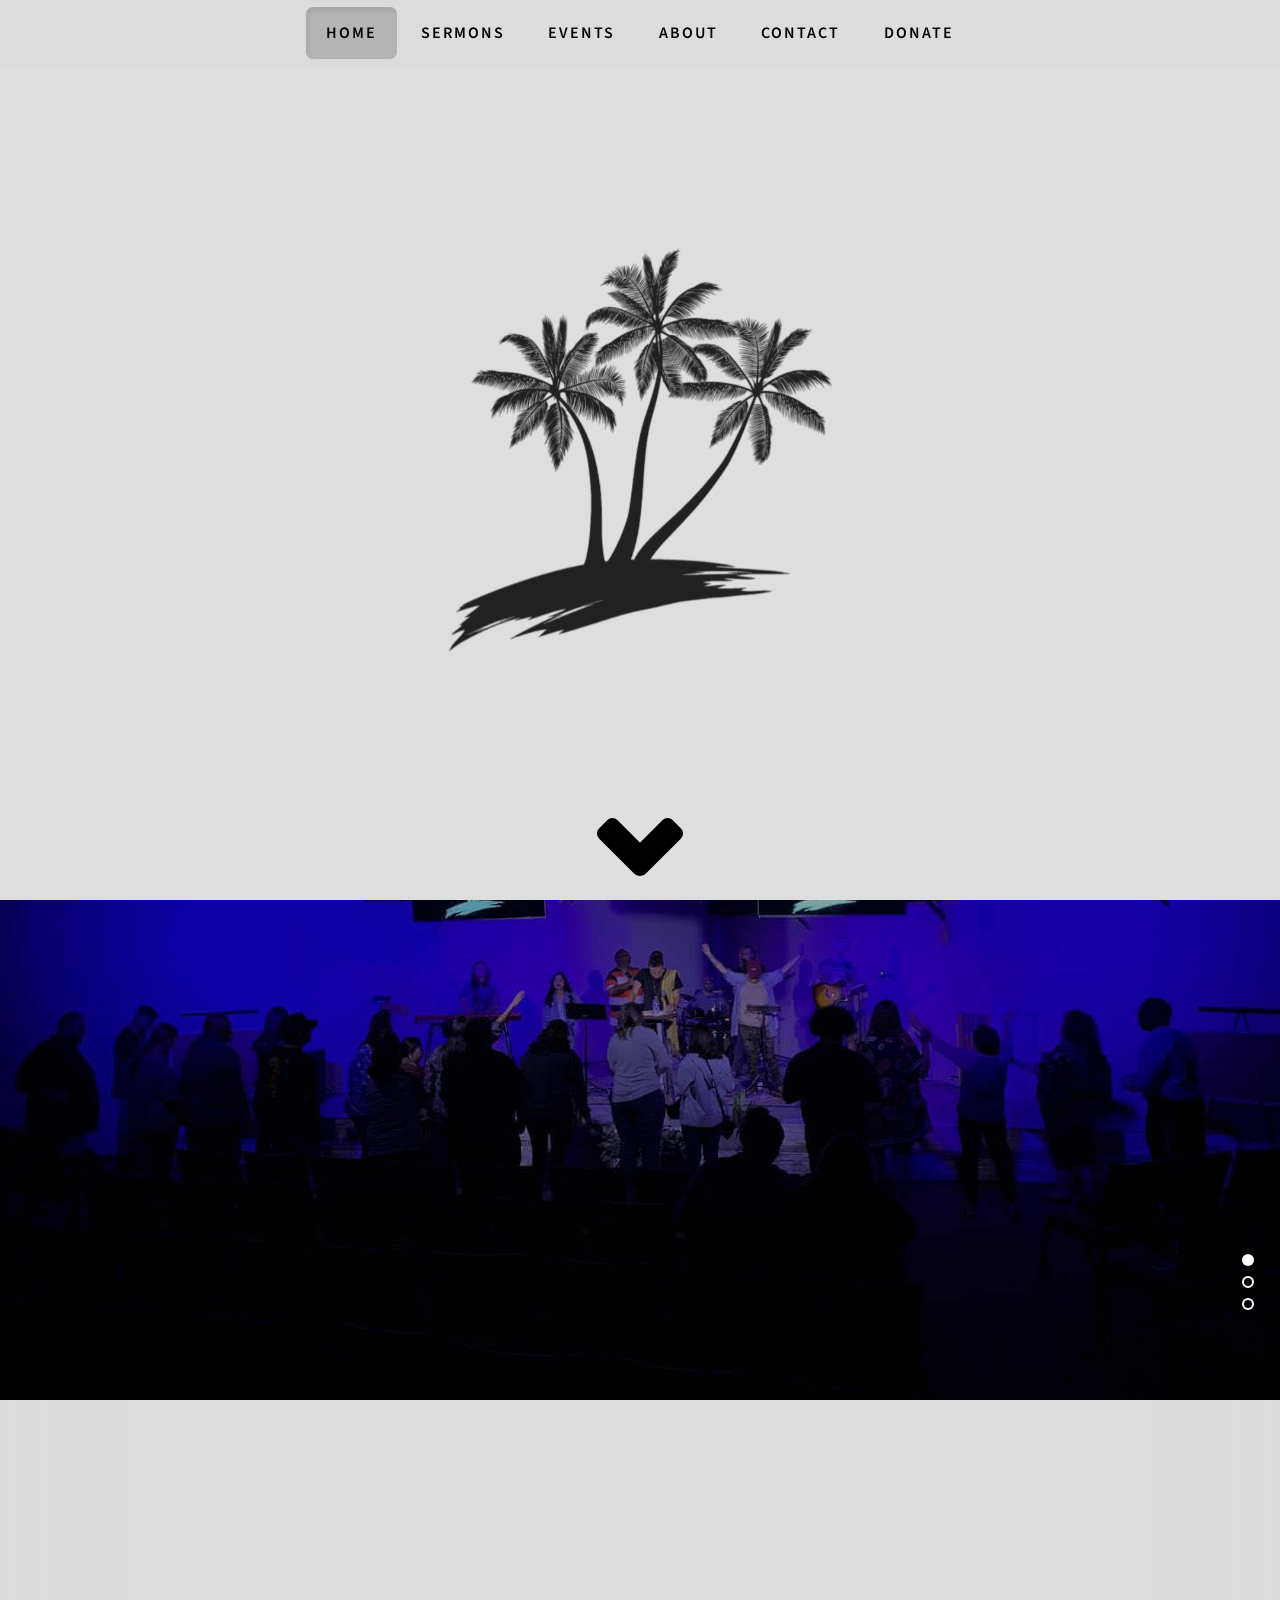
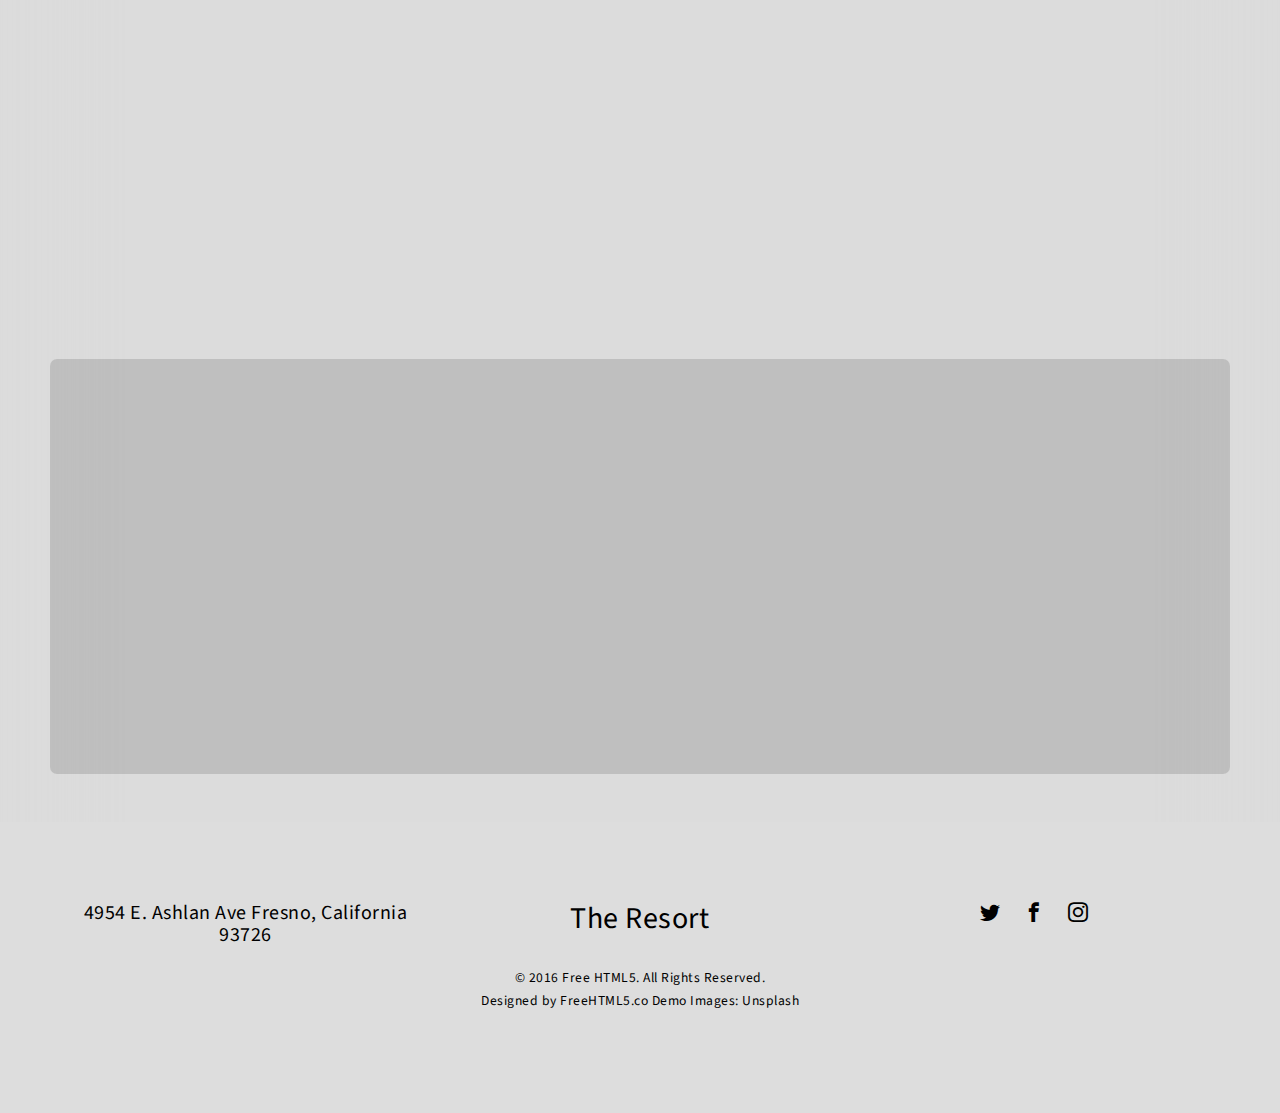
==== commit 2f07d8ed: "Updated Footer" ====
--- a/index.html
+++ b/index.html
@@ -213,9 +213,7 @@
 					</div>
 				</div>
 			</div>
-		</div><!-- END container-wrap -->
-
-		<footer id="fh5co-footer" role="contentinfo">
+			<footer id="fh5co-footer" role="contentinfo">
 			<div class="col-md-4 text-center">
 				<h3>4954 E. Ashlan Ave Fresno, California 93726</h3>
 			</div>
@@ -238,7 +236,8 @@
 					</p>
 				</div>
 			</div>
-		</footer><!-- END container-wrap -->
+		</footer>
+		</div><!-- END container-wrap -->
 	</div>
 
 	<div class="gototop js-top">
--- a/css/style.css
+++ b/css/style.css
@@ -29,6 +29,30 @@
 		color: black;
 		background: rgba(220, 220, 220, 0.957);
 	}
+	body:before {
+		font-family: 'Source Sans Pro', sans-serif;
+	  content: "";
+	  display: block;
+	  position: fixed;
+	  left: 0;
+	  top: 0;
+	  width: 100%;
+	  height: 100%;
+	  z-index: -10;
+	  background: url("../images/Newlogo.png") no-repeat center center;
+	  -webkit-background-size: 30%;
+	  -moz-background-size: 30%;
+	  -o-background-size: 30%;
+	  background-size: 30%;
+}
+	@media screen and (max-width: 768px) {
+		body:before{
+		  -webkit-background-size: 60%;
+		  -moz-background-size: 60%;
+		  -o-background-size: 60%;
+		  background-size: 60%;
+		}
+	}
 }
 @media (prefers-color-scheme: dark) {
 	body {
@@ -40,6 +64,30 @@
 		color: #fbfbfb;
 		background: rgba(60, 60, 60, 0.957);
 	}
+	body:before {
+		font-family: 'Source Sans Pro', sans-serif;
+	  content: "";
+	  display: block;
+	  position: fixed;
+	  left: 0;
+	  top: 0;
+	  width: 100%;
+	  height: 100%;
+	  z-index: -10;
+	  background: url("../images/Newlogo_White.png") no-repeat center center;
+	  -webkit-background-size: 30%;
+	  -moz-background-size: 30%;
+	  -o-background-size: 30%;
+	  background-size: 30%;
+	}
+		@media screen and (max-width: 768px) {
+		body:before{
+		  -webkit-background-size: 60%;
+		  -moz-background-size: 60%;
+		  -o-background-size: 60%;
+		  background-size: 60%;
+		}
+	}
 }
 #page {
   position: relative;
@@ -49,19 +97,6 @@
   -webkit-transition: 0.5s;
   -o-transition: 0.5s;
   transition: 0.5s;
-  background: url("../images/Newlogo.png") no-repeat 0 0 fixed;
-  background-position: center;
-  background-color: rgba(220, 220, 220, 1);
-  background-size: auto;
-}
-
-@media (prefers-color-scheme: dark) {
-	#page {
-		background: url("../images/Newlogo_White.png") no-repeat 0 0 fixed;
-		background-color: rgba(60, 60, 60, 1);
-		background-position: center;
-		background-size: auto;
-	}
 }
 .offcanvas #page {
   overflow: hidden;
@@ -122,7 +157,6 @@
 	background: rgba(0, 0, 0, 1);
 	display: block;
 	position: absolute;
-	bottom: 10px;
 	width: 5vw;
 	height: 2vw;
 	transform: rotate(-45deg);
@@ -136,7 +170,6 @@
 	background: rgba(0, 0, 0, 1);
 	display: block;
 	position: absolute;
-	bottom: 10px;
 	width: 5vw;
 	height: 2vw;
 	transform: rotate(45deg);
@@ -151,7 +184,6 @@
 		background: rgba(256, 256, 256, 1);
 		display: block;
 		position: absolute;
-		bottom: 10px;
 		width: 5vw;
 		height: 2vw;
 		transform: rotate(-45deg);
@@ -165,7 +197,6 @@
 		background: rgba(256, 256, 256, 1);
 		display: block;
 		position: absolute;
-		bottom: 10px;
 		width: 5vw;
 		height: 2vw;
 		transform: rotate(45deg);
@@ -231,17 +262,18 @@
   top: 0px;
   width: 100vw;
   z-index: 9999;
-  background: rgba(220, 220, 220, 0.65);
+  background: rgba(220, 220, 220, 1);
+}
+@media (prefers-color-scheme: dark) {
+	.fh5co-nav .top-menu {
+		background: rgba(60, 60, 60, 1);
+	}
 }
 @media screen and (max-width: 768px) {
   .fh5co-nav .top-menu {
     padding: 28px 1em;
-  }
-}
-@media (prefers-color-scheme: dark) {
-	.fh5co-nav .top-menu {
-		background: rgba(60, 60, 60, 0.65);
-	}
+	display: none;
+  }
 }
 .fh5co-nav a {
   padding: 5px 10px;
@@ -966,18 +998,11 @@
 
 #fh5co-footer {
   margin: 0 auto !important;
-  margin-top: 20px !important;
   background: rgba(220, 220, 220, 0.957) !important;
-  -webkit-box-shadow: inset 0px 0px 100px 5px rgba(220, 220, 220, 0.65) !important;
-  -moz-box-shadow: inset 0px 0px 100px 5px rgba(220, 220, 220, 0.65) !important;
-  box-shadow: inset 0px 0px 100px 5px rgba(220, 220, 220, 0.65) !important;
 }
 @media (prefers-color-scheme: dark) {
 	#fh5co-footer {
 		background: rgba(60, 60, 60, 0.957) !important;
-		-webkit-box-shadow: inset 0px 0px 100px 5px rgba(60, 60, 60, 0.65) !important;
-		-moz-box-shadow: inset 0px 0px 100px 5px rgba(60, 60, 60, 0.65) !important;
-		box-shadow: inset 0px 0px 100px 5px rgba(60, 60, 60, 0.65) !important;
 	}
 }
 #fh5co-footer .fh5co-footer-links {
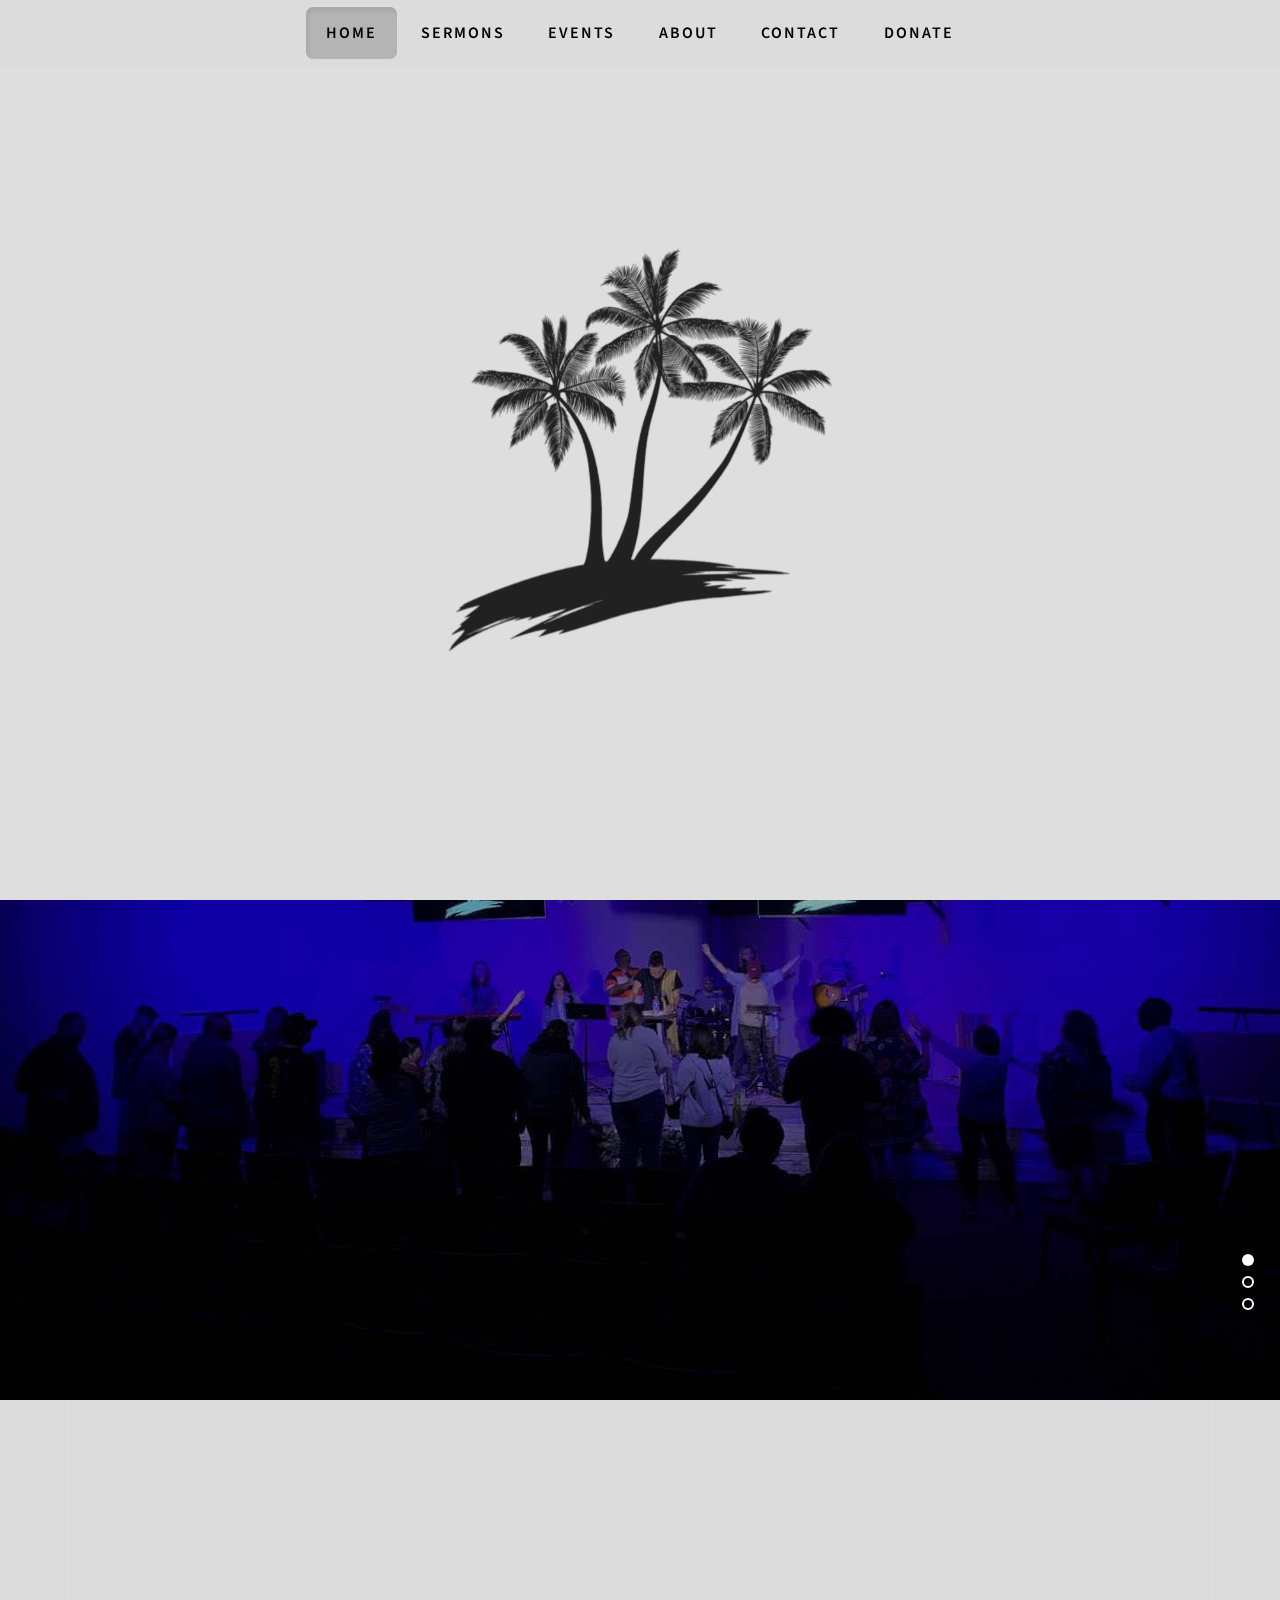
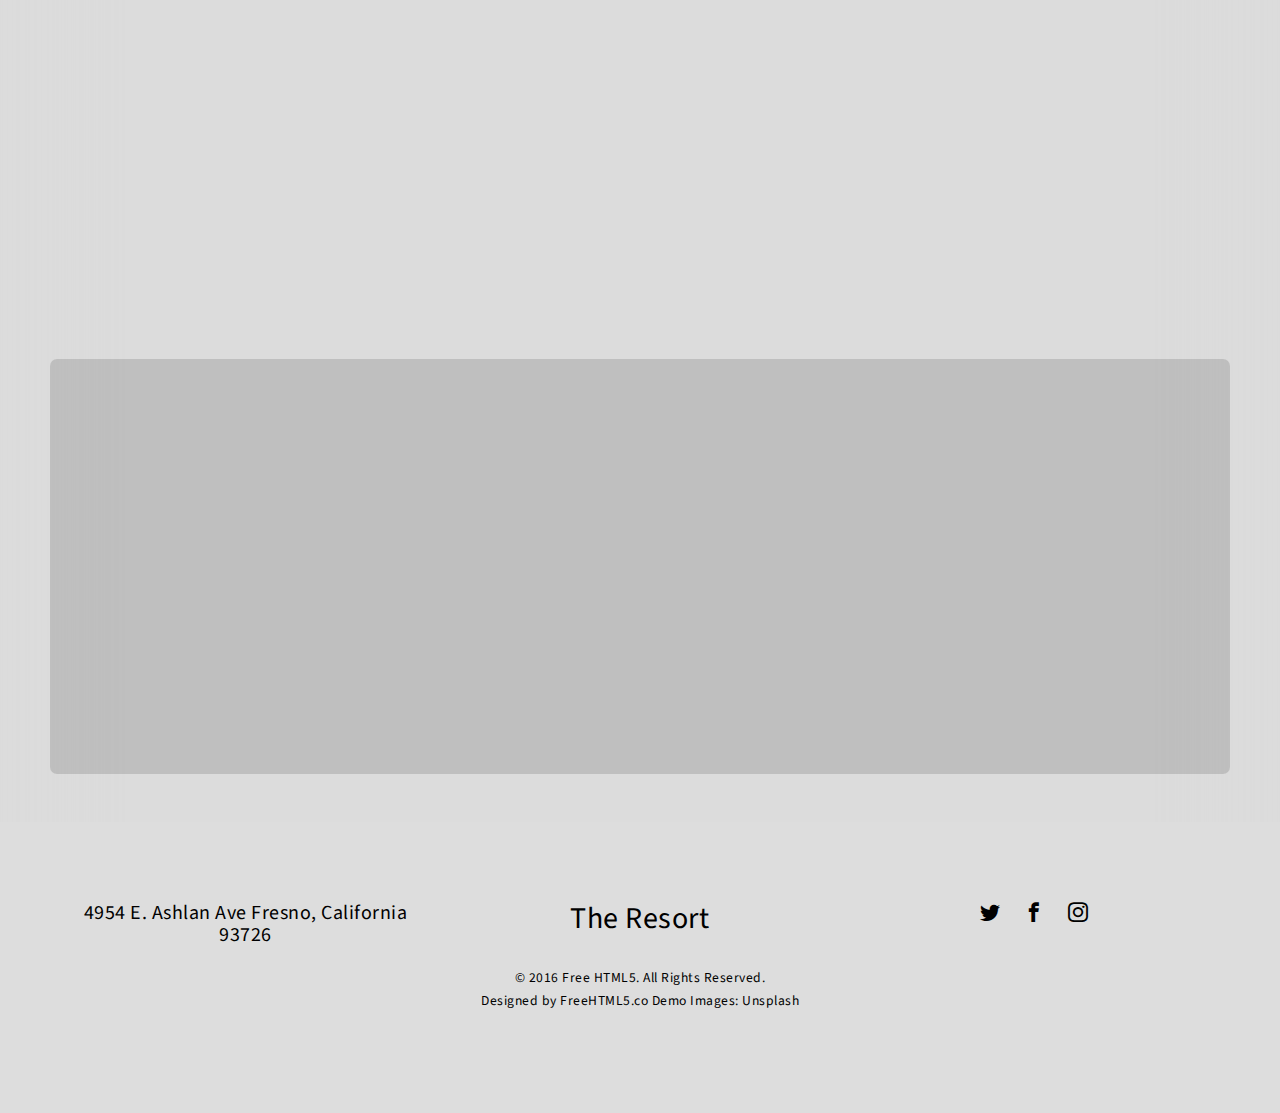
==== commit f8f55fb6: "UI Refinement" ====
--- a/index.html
+++ b/index.html
@@ -63,8 +63,6 @@
 	<div class="fh5co-loader"></div>
 	<div id="page">
 		<header id="header">
-			<div class="arrow down">
-			</div>
 		</header>
 		<nav class="fh5co-nav" role="navigation">
 			<div class="container-wrap">
--- a/css/style.css
+++ b/css/style.css
@@ -144,66 +144,29 @@
 	width: 100vw;
 	background: transparent;
 	position: relative;
-}
-.arrow {
-	width: 2vw;
-	height: 2vw;
-	left: 0;
-	right: 0;
-	margin: 0 auto;
-}
-.arrow:before {
-	content: ' ';
-	background: rgba(0, 0, 0, 1);
-	display: block;
-	position: absolute;
-	width: 5vw;
-	height: 2vw;
-	transform: rotate(-45deg);
-	margin: 0 auto;
-	left: 48.6%;
-	bottom: 40px;
-	border-radius: 7px;
-}
-.arrow:after {
-	content: ' ';
-	background: rgba(0, 0, 0, 1);
-	display: block;
-	position: absolute;
-	width: 5vw;
-	height: 2vw;
-	transform: rotate(45deg);
-	margin: 0 auto;
-	right: 48.6%;
-	bottom: 40px;
-	border-radius: 7px;
-}
-@media (prefers-color-scheme: dark) {
-	.arrow:before {
-		content: ' ';
-		background: rgba(256, 256, 256, 1);
-		display: block;
-		position: absolute;
-		width: 5vw;
-		height: 2vw;
-		transform: rotate(-45deg);
-		margin: 0 auto;
-		left: 48.6%;
-		bottom: 40px;
-		border-radius: 7px;
-	}
-	.arrow:after {
-		content: ' ';
-		background: rgba(256, 256, 256, 1);
-		display: block;
-		position: absolute;
-		width: 5vw;
-		height: 2vw;
-		transform: rotate(45deg);
-		margin: 0 auto;
-		right: 48.6%;
-		bottom: 40px;
-		border-radius: 7px;
+	animation: show .2s ease 1s 1;
+	-webkit-animation: show 2s ease 1s 1;
+}
+@keyframes show {
+	0% {
+		height: 100vh;
+	}
+	50% {
+		height: 90vh;
+	}
+	100% {
+		height: 100vh;
+	}
+}
+@-webkit-keyframes show {
+	0% {
+		height: 100vh;
+	}
+	50% {
+		height: 90vh;
+	}
+	100% {
+		height: 100vh;
 	}
 }
 h1, h2, h3, h4, h5, h6, figure {
@@ -232,8 +195,9 @@
   -webkit-box-shadow: inset 0px 0px 100px 25px rgba(220, 220, 220, 0.65);
   -moz-box-shadow: inset 0px 0px 100px 25px rgba(220, 220, 220, 0.65);
   box-shadow: inset 0px 0px 100px 25px rgba(220, 220, 220, 0.65);
-  background: rgba(220, 220, 220, 1)
-}
+  background: rgba(220, 220, 220, 1);
+}
+
 @media (prefers-color-scheme: dark) {
 	.container-wrap {
   -webkit-box-shadow: inset 0px 0px 100px 25px rgba(60, 60, 60, 0.65);
@@ -761,7 +725,7 @@
 /* Dropdown Button */
 .panel {
   color: inherit;
-  background: rgba(60, 60, 60, 0.13);
+  background: rgba(20, 20, 20, 0.2);
   border-radius: 7px;
   width: 100%;
   font-size: 16px;
@@ -769,6 +733,9 @@
   cursor: pointer;
   transition: all 1s;
 }
+.nested .panel-default > .panel-heading{
+	background: rgba(220, 220, 220, .1);
+}
 .collapse {
 	overflow: hidden;
 }
@@ -778,8 +745,11 @@
 .panel-title {
 	font-size: 24px;
 }
+.panel-group .panel-heading + .panel-collapse > .panel-body {
+	border: none;
+}
 .panel-default > .panel-heading {
-	background: rgba(60, 60, 60, 0.13);
+	background: rgba(20, 20, 20, 0.2);
 	border: none;
 	color: inherit;
 }
